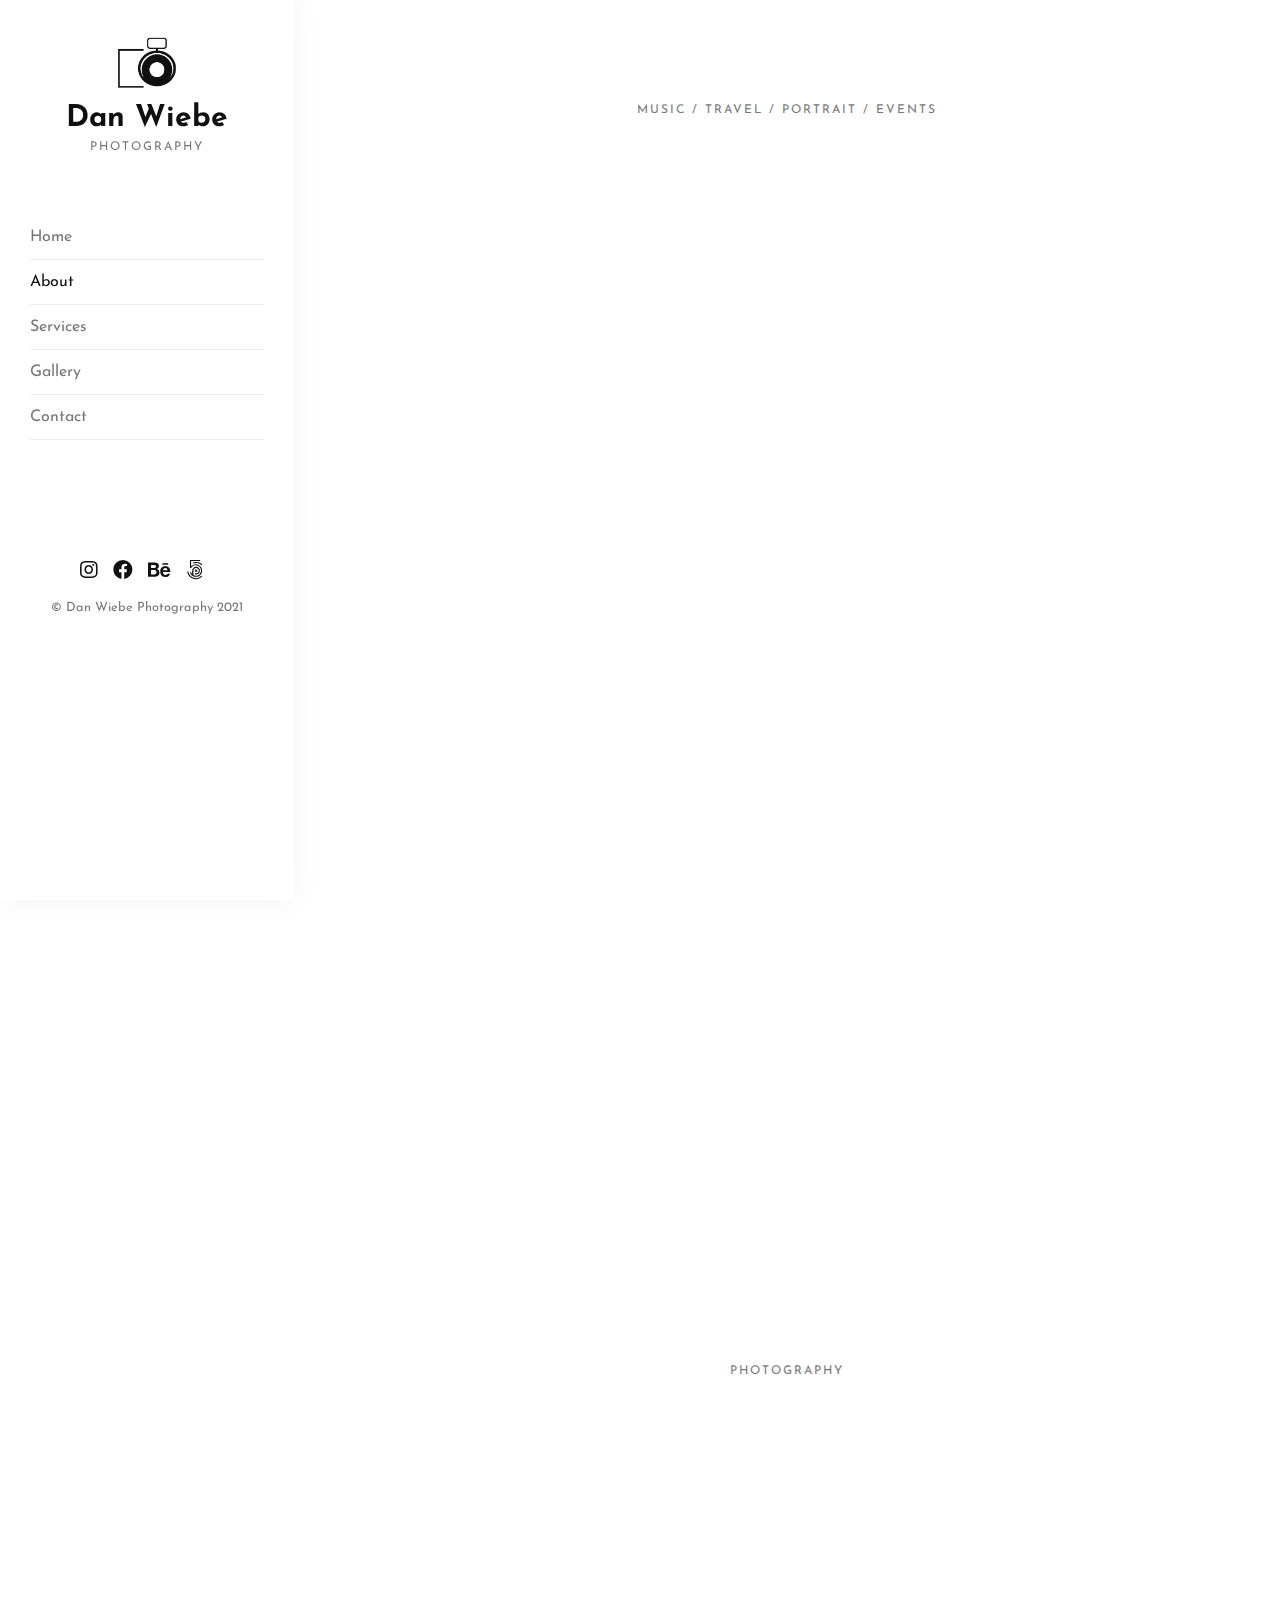
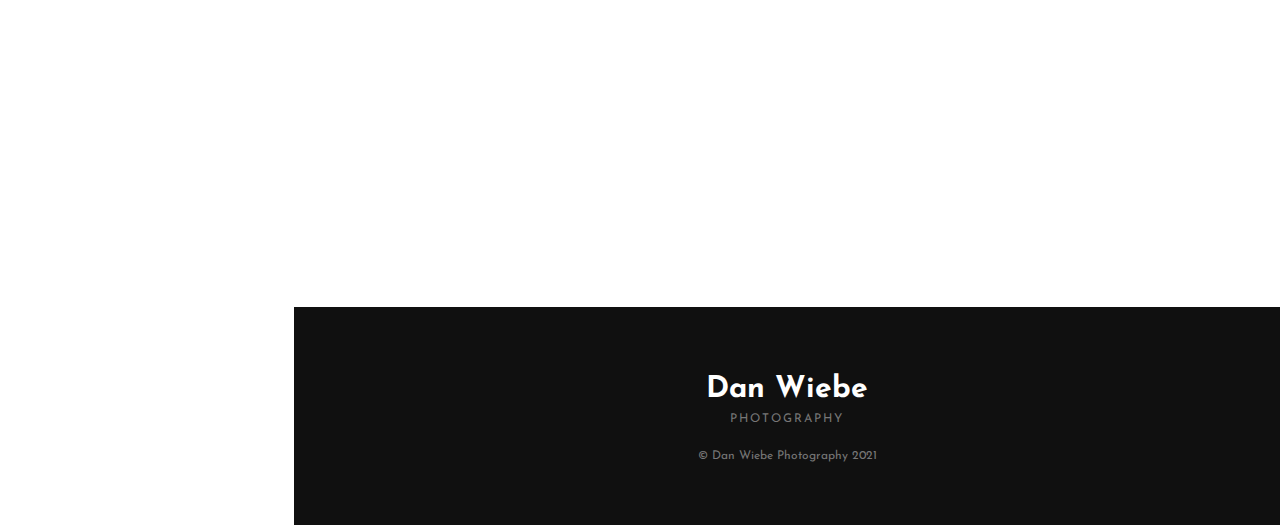
==== about.html @ ff0b42dc "About me tag line update" ====
<!DOCTYPE HTML>
<html lang="en">

<head>
    <meta charset="utf-8">
    <meta http-equiv="X-UA-Compatible" content="IE=edge">
    <title> Dan Wiebe | Photography </title>
    <meta name="viewport" content="width=device-width, initial-scale=1">
    <link rel="icon" type="image/png" href="images/favicon.png" />
    <link rel="stylesheet" href="css/animate.css">
    <link rel="stylesheet" href="css/font-awesome.min.css">
    <link rel="stylesheet" href="css/bootstrap.css">
    <link rel="stylesheet" href="css/flexslider.css">
    <link rel="stylesheet" href="css/fancybox.min.css">
    <link rel="stylesheet" href="css/style.css">
    <!-- FOR IE9 below -->
    <!--[if lt IE 9]>
        <script src="js/respond.min.js"></script>
    <![endif]-->
</head>
<body>
    <!-- Progress-wrapp scroll-button -->
    <div class="progress-wrap">
        <svg class="progress-circle svg-content" width="100%" height="100%" viewBox="-1 -1 102 102">
            <path d="M50,1 a49,49 0 0,1 0,98 a49,49 0 0,1 0,-98" /> </svg>
    </div>
    <!-- Mouse cursor -->
    <!-- Main -->
    <div class="annie-page"> 
       <a href="#" class="js-annie-nav-toggle annie-nav-toggle"><i></i></a>
        <!-- Sidebar -->
        <aside class="annie-aside">
            <!-- Logo -->
            <div class="annie-logo">
                <a href="index.html"><img src="images/logo.png" alt=""></a>
                <h1><a href="index.html">Dan Wiebe<span>Photography</span></a></h1> 
            </div>
            <!-- Menu -->
            <nav class="annie-main-menu">
                <ul>
                    <li><a href='index.html'>Home</a></li>
                    <li class="active"><a href='about.html'>About</a></li>
                    <li><a href='services.html'>Services</a></li>
                    <li class="annie-sub"><a href="#0">Gallery</a>
                        <ul>
                            <li><a href="gallery.html">Standard Gallery</a></li>
                            <li><a href="masonry.html">Masonry Gallery</a></li>
                        </ul>
                    </li>
                    <li><a href='contact.html'>Contact</a></li>
                </ul>
            </nav>
            <!-- Sidebar Footer -->
            <div class="annie-footer">
                <ul>
                    <li><a href="#"><i class="fab fa-instagram"></i></a></li>
                    <li><a href="#"><i class="fab fa-facebook"></i></a></li>
                    <li><a href="#"><i class="fab fa-behance"></i></a></li>
                    <li><a href="#"><i class="fab fa-500px"></i></a></li>
                </ul>
                <p><small>&copy; Dan Wiebe Photography 2021 </small></p>
            </div>
        </aside>
        <!-- Main Content -->
        <div class="annie-main">
            <!-- About Me -->
            <div class="annie-about">
                <div class="container-fluid">
                    <div class="row">
                        <div class="col-md-12 text-center"> <span class="heading-meta">Music / Travel / Portrait / Events </span>
                            <h2 class="annie-heading animate-box" data-animate-effect="fadeInUp">About Me</h2> </div>
                    </div>
                    <div class="row">
                        <div class="col-md-12 animate-box" data-animate-effect="fadeInUp"> <img src="images/1920x1280.jpg" class="img-fluid mb-30" alt="annie"> </div>
                    </div>
                    <div class="row">
                        <div class="col-md-12 animate-box" data-animate-effect="fadeInUp"> <span class="heading-meta">Photography</span>
                            <h3 class="annie-about-heading">Dan Wiebe</h3>
                            <p>Quisque bibendum tincidunt varius. Vestibulum viverra bibendum magna, mattis gravida sapien tincidunt ut. Donec felis nunc, dapibus quis facilisis quis, placerat vitae massa. Curabitur consectetur mi tellus, in dignissim nibh maximus tempus. Cras vel metus nec eros laoreet ullamcorper sed sit amet lectus. Vivamus orci mi, malesuada etteye liberet vithelacinia imperdiet ex. Vivamus egestas nibh quis pulvinar vestibulum. Mauris pellentesque eros vitae tellus dapibus egestas.</p>
                            <p>Quisque bibendum tincidunt varius. Vestibulum viverra bibendum magna, mattis gravida sapien tincidunt ut. Donec felis nunc, dapibus quis facilisis quis, placerat vitae massa. Curabitur consectetur mi tellus, in dignissim nibh maximus tempus. Cras vel metus nec eros laoreet ullamcorper sed sit amet lectus. </p>
                            <p><img src="images/sign.png" class="annie-about-signature" alt="annie"></p>
                        </div>
                    </div>
                </div>
            </div>
            <!-- Our Team -->
            <div class="annie-teams mb-60">
                <div class="container-fluid">
                    <div class="row">
                        <div class="col-md-12 text-center"> <span class="heading-meta">Photography</span>
                            <h2 class="annie-heading animate-box" data-animate-effect="fadeInUp">Professional Team</h2> </div>
                    </div>
                    <div class="row">
                        <div class="col-md-4 animate-box" data-animate-effect="fadeInUp">
                            <div class="annie-team"> <img src="images/500x623.jpg" class="img-fluid" alt="">
                                <div class="desc">
                                    <div class="con">
                                        <h3><a href="#">Peter Allen</a></h3> <span>Wedding Photography</span>
                                        <p class="icon"> 
                                            <span><a href="#"><i class="fab fa-twitter"></i></a></span> 
                                            <span><a href="#"><i class="fab fa-instagram"></i></a></span> 
                                            <span><a href="#"><i class="fab fa-behance"></i></a></span> 
                                            <span><a href="#"><i class="fab fa-500px"></i></a></span> 
                                        </p>
                                    </div>
                                </div>
                            </div>
                        </div>
                        <div class="col-md-4 animate-box" data-animate-effect="fadeInUp">
                            <div class="annie-team"> <img src="images/500x623.jpg" class="img-fluid" alt="">
                                <div class="desc">
                                    <div class="con">
                                        <h3><a href="">Lena Snow</a></h3> <span>Sport Photography</span>
                                        <p class="icon"> 
                                            <span><a href="#"><i class="fab fa-twitter"></i></a></span> 
                                            <span><a href="#"><i class="fab fa-instagram"></i></a></span> 
                                            <span><a href="#"><i class="fab fa-behance"></i></a></span> 
                                            <span><a href="#"><i class="fab fa-500px"></i></a></span> 
                                        </p>
                                    </div>
                                </div>
                            </div>
                        </div>
                        <div class="col-md-4 animate-box" data-animate-effect="fadeInUp">
                            <div class="annie-team"> <img src="images/500x623.jpg" class="img-fluid" alt="">
                                <div class="desc">
                                    <div class="con">
                                        <h3><a href="">Hannah Flynn</a></h3> <span>Model Photography</span>
                                        <p class="icon"> 
                                            <span><a href="#"><i class="fab fa-twitter"></i></a></span> 
                                            <span><a href="#"><i class="fab fa-instagram"></i></a></span> 
                                            <span><a href="#"><i class="fab fa-behance"></i></a></span> 
                                            <span><a href="#"><i class="fab fa-500px"></i></a></span> 
                                        </p>
                                    </div>
                                </div>
                            </div>
                        </div>
                    </div>
                </div>
            </div>
            <!-- Footer -->
            <div id="annie-footer">
                <div class="annie-narrow-content">
                    <div class="row">
                        <div class="col-md-12 text-center">
                            <h1>Dan Wiebe <span>Photography</span></h1>
                            <p class="annie-lead">&copy; Dan Wiebe Photography 2021 </p>
                        </div>
                    </div>
                </div>
            </div>
        </div>
        <!-- jQuery -->
        <script src="js/jquery.min.js"></script>
        <script src="js/modernizr-2.6.2.min.js"></script>
        <script src="js/jquery.easing.1.3.js"></script>
        <script src="js/bootstrap.min.js"></script>
        <script src="js/jquery.waypoints.min.js"></script>
        <script src="js/jquery.flexslider-min.js"></script>
        <script src="js/sticky-kit.min.js"></script>
        <script src="js/jquery.fancybox.min.js"></script>
        <script src="js/main.js"></script>
    </div>
</body>
</html>
---- css/style.css ----
/* ----------------------------------------------------------------

01. Fonts settings
02. Default style
03. Scrollbar style
04. Selection style
05. Sidebar & Menu style
06. Content style
07. Section style
08. Slider style
09. Heading style
10. Navigation style
11. Team style
12. Services style
13. Pricing style
14. Gallery style
15. Blog & Post style
16. Contact style
17. Footer style
18. Progress-wrap style
19. Cursor style

------------------------------------------------------------------- */


/* ======= Fonts settings (Google Fonts: Josefin Sans) ======= */
@import url('https://fonts.googleapis.com/css?family=Josefin+Sans:300,400,600,700&display=swap');

/* ======= Default styles ======= */
html,
body {
    -moz-osx-font-smoothing: grayscale;
    -webkit-font-smoothing: antialiased;
    -moz-font-smoothing: antialiased;
    font-smoothing: antialiased;
}
body {
    font-family: 'Josefin Sans', sans-serif;
    font-size: 14px;
    line-height: 1.5em;
    font-weight: 400;
    color: #777;
    background-color: #fff;
}
/* typography */
h1,
h2,
h3,
h4,
h5,
h6 {
    color: #101010;
    font-family: 'Josefin Sans', sans-serif;
    font-weight: 700;
    line-height: 1.5em;
    margin: 0 0 20px 0;
}
p {
    font-family: 'Josefin Sans', sans-serif;
    font-size: 16px;
    line-height: 1.5em;
    margin: 0 0 20px;
    color: #777;
    font-weight: 400;
}
/* lists */
ul {
    list-style-type: none;
}
/* links */
a {
    color: #101010;
    -webkit-transition: 0.5s;
    -o-transition: 0.5s;
    transition: 0.5s;
}
a:hover,
a:active,
a:focus {
    color: #101010;
    outline: none;
    text-decoration: none !important;
}
a:link {
    text-decoration: none;
}
a:focus {
    outline: none;
}
img {
    width: 100%;
    height: auto;
}
.mt-20 {
    margin-top: 20px;
}
.mt-60 {
    margin-top: 60px;
}
.mb-30 {
    margin-bottom: 30px;
}
.mb-60 {
    margin-bottom: 60px;
}
.small,
small {
    font-size: 80%;
}
b,
strong {
    color: #101010;
}
.bg-black {
    background-color: #1b1b1b;
}
/* form element */
/* text field */
button,
input,
optgroup,
select,
textarea {
    font-family: 'Josefin Sans', sans-serif;
}
input[type="password"]:focus,
input[type="email"]:focus,
input[type="text"]:focus,
input[type="file"]:focus,
input[type="radio"]:focus,
input[type="checkbox"]:focus,
textarea:focus {
    outline: none;
}
input[type="password"],
input[type="email"],
input[type="text"],
input[type="file"],
textarea {
    max-width: 100%;
    margin-bottom: 15px;
    border-color: #f7f7f7;
    padding: 10px 15px;
    height: auto;
    background-color: #f7f7f7;
    -webkit-box-shadow: none;
    box-shadow: none;
    border-width: 0 0 1px;
    border-style: solid;
    display: block;
    width: 100%;
    font-size: 15px;
    line-height: 1.5em;
    font-weight: 400 color: #fff;
    background-image: none;
    border-bottom: 1px solid #f7f7f7;
    color: #777;
}
input:focus,
textarea:focus {
    border-bottom-width: 2px;
    border-color: #ececec;
}
input[type="submit"],
input[type="reset"],
input[type="button"],
button {
    text-shadow: none;
    padding: 10px 30px;
    -webkit-box-shadow: none;
    box-shadow: none;
    font-weight: 400;
    border: none;
    color: #ccc;
    -webkit-transition: background-color .15s ease-out;
    transition: background-color .15s ease-out;
    background-color: #1b1b1b;
    margin-top: 15px;
    font-size: 16px;
    letter-spacing: 0px;
    border-radius: 30px;
}
input[type="submit"]:hover,
input[type="reset"]:hover,
input[type="button"]:hover,
button:hover {
    background-color: #101010;
    color: #fff;
}
select {
    padding: 10px;
    border-radius: 5px;
}
table,
th,
tr,
td {
    border: 1px solid #101010;
}
th,
tr,
td {
    padding: 10px;
}
input[type="radio"],
input[type="checkbox"] {
    display: inline;
}
.container-fluid {
    padding-right: 30px;
    padding-left: 30px;
}
.js .animate-box {
    opacity: 0;
}
a[href^="tel"]{
    color:inherit;
    text-decoration:none;
}

/* ======= Scrollbar style ======= */
::-webkit-scrollbar {
    width: 0px;
}
::-webkit-scrollbar-track {
    background: #fff;
}
::-webkit-scrollbar-thumb {
    background: #101010;
}
::-webkit-scrollbar-thumb:hover {
    background: #101010;
}


/* ======= Selection style ======= */
::-webkit-selection {
    color: #777;
    background: rgba(0, 0, 0, 0.1);
}
::-moz-selection {
    color: #777;
    background: rgba(0, 0, 0, 0.1);
}
::selection {
    color: #777;
    background: rgba(0, 0, 0, 0.1);
}


/* ======= Sidebar & Menu style ======= */
.annie-page {
    width: 100%;
    overflow: hidden;
    position: relative;
}
.annie-aside {
    padding: 30px;
    width: 23%;
    position: fixed;
    bottom: 0;
    top: 0;
    left: 0;
    overflow-y: scroll;
    z-index: 1001;
    background: #fff;
    -webkit-transition: 0.5s;
    -o-transition: 0.5s;
    transition: 0.5s;
    -webkit-box-shadow: 0 0 30px rgba(0, 0, 0, 0.05);
    box-shadow: 0 0 30px rgba(0, 0, 0, 0.05);
}
@media screen and (max-width: 1200px) {
    .annie-aside {
        width: 30%;
    }
}
@media screen and (max-width: 768px) {
    .annie-aside {
        width: 270px;
        -moz-transform: translateX(-270px);
        -webkit-transform: translateX(-270px);
        -ms-transform: translateX(-270px);
        -o-transform: translateX(-270px);
        transform: translateX(-270px);
        padding-top: 30px;
    }
}
.annie-aside .annie-logo {
    text-align: center;
    margin-bottom: 60px;
    padding: 0;
    display: block;
    width: 100%;
}
.annie-aside .annie-logo h1 {
    font-family: 'Josefin Sans', sans-serif;
    font-weight: 700;
    font-size: 30px;
    line-height: 1.5em;
    margin-bottom: 0;
}
.annie-aside .annie-logo span {
    font-size: 12px;
    text-transform: uppercase;
    color: #777;
    font-weight: 400;
    letter-spacing: 2px;
    line-height: 1em;
}
@media screen and (max-width: 768px) {
    .annie-aside .annie-logo {
        margin-bottom: 60px;
    }
    .annie-aside .annie-logo h1 {
        font-size: 24px;
    }
    .annie-aside .annie-logo span {
        font-size: 12px;
    }
}
.annie-aside .annie-logo a {
    display: inline-block;
    text-align: center;
    color: #101010;
}
.annie-aside .annie-logo a span {
    display: block;
    margin-top: 0px;
    text-align: center;
}
/* Menu */
.annie-aside .annie-main-menu,
.annie-aside .annie-main-menu ul,
.annie-aside .annie-main-menu ul li,
.annie-aside .annie-main-menu ul li a {
    margin: 0;
    padding: 0;
    border: 0;
    list-style: none;
    display: block;
    position: relative;
    -webkit-box-sizing: border-box;
    -moz-box-sizing: border-box;
    box-sizing: border-box;
}
.annie-aside .annie-main-menu {
    margin-bottom: 90px;
}
@media screen and (max-width: 768px) {
    .annie-aside .annie-main-menu {
        margin-bottom: 30px;
    }
}
.annie-aside .annie-main-menu ul ul {
    display: none;
}
.annie-aside .annie-main-menu > ul > li > a {
    margin: 10px 0 0 0;
    padding: 0 0 10px 0;
    list-style: none;
    font-family: 'Josefin Sans', sans-serif;
    font-size: 16px;
    font-weight: 400;
    line-height: 1.5em;
    border-bottom: 1px solid #ececec;
    color: #777;
}
.annie-aside .annie-main-menu > ul > li > a:hover,
.annie-aside .annie-main-menu > ul > li.active > a,
.annie-aside .annie-main-menu > ul > li.open > a {
    color: #101010;
}
.annie-aside .annie-main-menu > ul > li.open > a {
    margin: 10px 0 0 0;
    padding: 0 0 10px 0;
    list-style: none;
    font-family: 'Josefin Sans', sans-serif;
    font-size: 16px;
    font-weight: 400;
    line-height: 1.5em;
    color: #101010;
    border-bottom: 1px solid transparent;
}
.annie-aside .annie-main-menu > ul > li:last-child > a,
.annie-aside .annie-main-menu > ul > li.last > a {
    border-bottom: 1px solid #ececec;
}
.annie-aside .annie-main-menu > ul > li > a:hover > span::after,
.annie-aside .annie-main-menu > ul > li.active > a > span::after,
.annie-aside .annie-main-menu > ul > li.open > a > span::after {
    border-color: #101010;
}
.annie-aside .annie-main-menu ul ul li a {
    padding: 5px 0 5px 30px;
    list-style: none;
    font-family: 'Josefin Sans', sans-serif;
    color: #777;
    font-size: 16px;
    font-weight: 400;
    line-height: 1.5em;
}
.annie-aside .annie-main-menu ul ul li:hover > a,
.annie-aside .annie-main-menu ul ul li.open > a,
.annie-aside .annie-main-menu ul ul li.active > a {
    color: #101010;
}
.annie-aside .annie-main-menu ul ul ul li a {
    margin-left: 30px;
    padding-top: 12px;
}
.annie-aside .annie-main-menu > ul > li > ul > li:last-child > a,
.annie-aside .annie-main-menu > ul > li > ul > li.last > a {
    border-bottom: 1px solid #ececec;
    padding-bottom: 15px;
}
.annie-aside .annie-main-menu > ul > li > ul > li.open:last-child > a,
.annie-aside .annie-main-menu > ul > li > ul > li.last.open > a {
    border-bottom: 1px solid #101010;
}
.annie-aside .annie-main-menu > ul > li > ul > li.open:last-child > ul > li:last-child > a {
    border-bottom: 1px solid #101010;
}
.annie-aside .annie-main-menu ul ul li.annie-sub > a::after {
    display: block;
    position: absolute;
    content: "";
    width: 8px;
    height: 8px;
    right: 8px;
    z-index: 10;
    top: 17px;
    border-top: 1px solid #777;
    border-left: 1px solid #777;
    -webkit-transform: rotate(-135deg);
    -moz-transform: rotate(-135deg);
    -ms-transform: rotate(-135deg);
    -o-transform: rotate(-135deg);
    transform: rotate(-135deg);
}
.annie-aside .annie-main-menu ul ul li.active > a::after,
.annie-aside .annie-main-menu ul ul li.open > a::after,
.annie-aside .annie-main-menu ul ul li > a:hover::after {
    border-color: #fff;
}
.annie-aside .annie-footer {
    position: relative;
    bottom: 0px;
    right: 0;
    left: 0;
    font-size: 15px;
    text-align: center;
    font-weight: 400;
    color: #777;
    padding: 30px 0;
}
/* footer */
.annie-footer p {
    margin-bottom: 0;
    color: #777;
    line-height: 1em;
}
.annie-footer a,
.annie-footer a i {
    color: #101010;
}
@media screen and (max-width: 768px) {
    .annie-aside .annie-footer {
        position: relative;
    }
}
.annie-aside .annie-footer span {
    display: block;
}
.annie-aside .annie-footer ul {
    display: inline-block;
    margin-bottom: 15px;
    padding: 0;
}
.annie-aside .annie-footer ul li {
    display: inline-block;
    margin-right: 10px;
    background-color: transparent;
    text-align: center;
    transition: all 0.3 ease-in-out;
}
.annie-aside .annie-footer ul li a {
    color: #fff;
    font-size: 20px;
}
.annie-aside .annie-footer ul li a:hover,
.annie-aside .annie-footer ul li a:active,
.annie-aside .annie-footer ul li a:focus {
    text-decoration: none;
    outline: none;
    color: #fff;
}


/* ======= Content style ======= */
.annie-main {
    width: 77%;
    float: right;
    -webkit-transition: 0.5s;
    -o-transition: 0.5s;
    transition: 0.5s;
}
@media screen and (max-width: 1200px) {
    .annie-main {
        width: 70%;
    }
}
@media screen and (max-width: 768px) {
    .annie-main {
        width: 100%;
    }
}
.annie-hero {
    background: #101010 url(../images/loader.gif) no-repeat center center;
    width: 100%;
    float: left;
    margin-bottom: 0;
    clear: both;
}
.annie-hero .btn {
    font-size: 24px;
}
.annie-hero .btn.btn-primary {
    padding: 15px 30px !important;
}


/* ======= Section style ======= */
.annie-blog,
.annie-post,
.annie-gallery,
.annie-teams,
.annie-pricing,
.annie-about,
.annie-service,
.annie-contact,
.annie-homepage-about,
.annie-homepage-gallery {
    padding-top: 100px;
    padding-bottom: 0px;
    clear: both;
    width: 100%;
    display: block;
}
.annie-gallery p {
    position: absolute;
    bottom: 0;
    left: 0;
    right: 0;
    opacity: 1;
    -webkit-transition: 0.3s;
    -o-transition: 0.3s;
    transition: 0.3s;
    height: 100%;
  width: 100%;
    padding: 20px;
    transition: all 0.1s linear;
    color: #fff;
}
.annie-gallery p span {
   color: #fff;
    font-size: 25px;
    position: absolute;
    top: 50%;
    left: 50%;
    transform: translate(-50%, -50%);
    -ms-transform: translate(-50%, -50%);
    text-align: center;
}
.annie-gallery p span:hover {
    color: #999;
}
.annie-gallery h6 {
    color: #777;
    text-align: center;
    margin-top: 20px;
}
@media screen and (max-width: 768px) {
    .annie-blog,
    .annie-post,
    .annie-gallery,
    .annie-teams,
    .annie-pricing,
    .annie-about,
    .annie-service,
    .annie-contact,
    .annie-homepage-about,
    .annie-homepage-gallery {
        padding-top: 100px;
        padding-bottom: 0px;
    }
}


/* ======= Slider style ======= */
.annie-hero .flexslider {
    border: none;
    z-index: 1;
    margin-bottom: 0;
}
.annie-hero .flexslider .slides {
    position: relative;
    overflow: hidden;
}
.annie-hero .flexslider .slides li {
    background-repeat: no-repeat;
    background-size: cover;
    background-position: bottom center;
    position: relative;
    min-height: 100vh;
}
.annie-hero .flexslider .flex-control-nav {
    bottom: 20px;
    z-index: 1000;
    right: 20px;
    float: right;
    width: auto;
}
.annie-hero .flexslider .flex-control-nav li {
    display: none;
    margin-bottom: 6px;
}
.annie-hero .flexslider .flex-control-nav li a {
    background: #fff;
    -webkit-box-shadow: none;
    box-shadow: none;
    width: 8px;
    height: 8px;
    cursor: pointer;
}
.annie-hero .flexslider .flex-control-nav li a.flex-active {
    cursor: pointer;
    background: #101010;
}
.annie-hero .flexslider .flex-direction-nav {
    display: none;
}
.annie-hero .flexslider .slider-text {
    display: table;
    opacity: 0;
    min-height: 100vh;
    padding: 0;
    z-index: 9;
}
.annie-hero .flexslider .slider-text > .slider-text-inner {
    display: table-cell;
    vertical-align: middle;
    min-height: 100vh;
    padding: 20px;
    position: relative;
}
.annie-hero .flexslider .slider-text > .slider-text-inner .frame-inner {
    position: relative;
    z-index: 1;
    bottom: 0px;
    left: 0;
    padding: 20px;
    background: transparent;
    text-align: center;
    width: 320px;
}
.annie-hero .flexslider .slider-text > .slider-text-inner .desc {
    position: absolute;
    bottom: 0px;
    left: 0;
    padding: 20px;
    background: transparent;
}
/* border frame */
.annie-hero .flexslider .slider-text > .slider-text-inner .frame-inner .frame-1,
.annie-hero .flexslider .slider-text > .slider-text-inner .frame-inner .frame-2 {
    position: absolute;
    left: 0;
    top: 0;
    width: 100%;
    height: 100%;
    z-index: -1;
}
.annie-hero .flexslider .slider-text > .slider-text-inner .frame-inner .frame-1:before,
.annie-hero .flexslider .slider-text > .slider-text-inner .frame-inner .frame-1:after,
.annie-hero .flexslider .slider-text > .slider-text-inner .frame-inner .frame-2:before,
.annie-hero .flexslider .slider-text > .slider-text-inner .frame-inner .frame-2:after {
    content: "";
    display: block;
    position: absolute;
    left: 0;
    top: 0;
    width: 20px;
    height: 20px;
    opacity: 0.5;
}
.annie-hero .flexslider .slider-text > .slider-text-inner .frame-inner .frame-1:before {
    border-top: 5px solid #fff;
    border-left: 5px solid #fff;
}
.annie-hero .flexslider .slider-text > .slider-text-inner .frame-inner .frame-1:after {
    top: auto;
    bottom: 0;
    border-bottom: 5px solid #fff;
    border-left: 5px solid #fff;
}
.annie-hero .flexslider .slider-text > .slider-text-inner .frame-inner .frame-2:before {
    left: auto;
    right: 0;
    border-top: 5px solid #fff;
    border-right: 5px solid #fff;
}
.annie-hero .flexslider .slider-text > .slider-text-inner .frame-inner .frame-2:after {
    top: auto;
    bottom: 0;
    left: auto;
    right: 0;
    border-bottom: 5px solid #fff;
    border-right: 5px solid #fff;
}
@media screen and (max-width: 768px) {
    .annie-hero .flexslider .slider-text > .slider-text-inner .frame-inner {
        width: 265px;
    }
    .annie-hero .flexslider .slider-text > .slider-text-inner {
        text-align: center;
    }
}
.annie-hero .flexslider .slider-text > .slider-text-inner h1,
.annie-hero .flexslider .slider-text > .slider-text-inner h1 {
    font-size: 40px;
    color: #fff;
    font-family: 'Josefin Sans', sans-serif;
    font-weight: 700;
    margin: 0;
    line-height: 1.3em;
}
.annie-hero .flexslider .slider-text > .slider-text-inner h2,
.annie-hero .flexslider .slider-text > .slider-text-inner h2 {
    font-size: 16px;
    line-height: 1.3em;
    color: #fff;
    font-family: 'Josefin Sans', sans-serif;
    text-transform: uppercase;
    font-weight: 500;
    margin: 0;
    letter-spacing: 2px;
}
@media screen and (max-width: 768px) {
    .annie-hero .flexslider .slider-text > .slider-text-inner h1 {
        font-size: 32px;
    }
    .annie-hero .flexslider .slider-text > .slider-text-inner h2 {
        font-size: 11px;
    }
}
.annie-hero .flexslider .slider-text > .slider-text-inner .heading-section {
    font-size: 50px;
}
@media screen and (max-width: 768px) {
    .annie-hero .flexslider .slider-text > .slider-text-inner .heading-section {
        font-size: 30px;
    }
}
.annie-hero .flexslider .slider-text > .slider-text-inner p {
    margin-bottom: 0;
}
@media screen and (max-width: 768px) {
    .annie-hero .flexslider .slider-text > .slider-text-inner .btn {
        width: 100%;
    }
}
/* for menu important */
body.offcanvas {
    overflow-x: hidden;
}
body.offcanvas .annie-aside {
    -moz-transform: translateX(0);
    -webkit-transform: translateX(0);
    -ms-transform: translateX(0);
    -o-transform: translateX(0);
    transform: translateX(0);
    width: 270px;
    z-index: 999;
    position: fixed;
}
body.offcanvas .annie-main,
body.offcanvas .annie-nav-toggle {
    top: 0;
    -moz-transform: translateX(270px);
    -webkit-transform: translateX(270px);
    -ms-transform: translateX(270px);
    -o-transform: translateX(270px);
    transform: translateX(270px);
}


/* ======= Heading style ======= */
.annie-heading {
    color: #101010;
    font-family: 'Josefin Sans', sans-serif;
    margin-bottom: 30px;
    font-weight: 700;
    font-size: 30px;
}
.annie-heading span {
    display: block;
}
.annie-about-heading {
    color: #101010;
    font-family: 'Josefin Sans', sans-serif;
    font-weight: 700;
    font-size: 30px;
}
.annie-contact-heading {
    color: #101010;
    font-family: 'Josefin Sans', sans-serif;
    font-weight: 700;
    font-size: 20px;
}
.annie-about-me {
    font-size: 20px;
    margin-bottom: 20px;
}
.annie-about-signature {
    width: 240px;
    height: auto;
}
.annie-post-heading {
    color: #101010;
    font-family: 'Josefin Sans', sans-serif;
    margin-bottom: 30px;
    font-weight: 700;
    font-size: 30px;
}
.annie-post-heading span {
    display: block;
}
.heading-meta {
    display: block;
    font-family: 'Josefin Sans', sans-serif;
    font-size: 12px;
    text-transform: uppercase;
    color: #777;
    font-weight: 400;
    letter-spacing: 2px;
}
@media screen and (max-width: 768px) {
    .annie-post-heading {
        margin-bottom: 15px;
    }
}


/* ======= Navigation style ======= */
.annie-nav-toggle {
    cursor: pointer;
    text-decoration: none;
}
.annie-nav-toggle.active i::before,
.annie-nav-toggle.active i::after {
    background: #fff;
}
.annie-nav-toggle.dark.active i::before,
.annie-nav-toggle.dark.active i::after {
    background: #101010;
}
.annie-nav-toggle:hover,
.annie-nav-toggle:focus,
.annie-nav-toggle:active {
    outline: none;
    border-bottom: none !important;
}
.annie-nav-toggle i {
    position: relative;
    display: -moz-inline-stack;
    display: inline-block;
    zoom: 1;
    width: 20px;
    height: 1px;
    color: #fff;
    font: bold 14px/.4 Helvetica;
    text-transform: uppercase;
    text-indent: -55px;
    background: #fff;
    -webkit-transition: all .2s ease-out;
    -o-transition: all .2s ease-out;
    transition: all .2s ease-out;
    top: -2px;
}
.annie-nav-toggle i::before,
.annie-nav-toggle i::after {
    content: '';
    width: 20px;
    height: 1px;
    background: #fff;
    position: absolute;
    left: 0;
    -webkit-transition: 0.2s;
    -o-transition: 0.2s;
    transition: 0.2s;
}
.annie-nav-toggle.dark i {
    position: relative;
    color: #101010;
    background: #101010;
    -webkit-transition: all .2s ease-out;
    -o-transition: all .2s ease-out;
    transition: all .2s ease-out;
}
.annie-nav-toggle.dark i::before,
.annie-nav-toggle.dark i::after {
    background: #101010;
    -webkit-transition: 0.2s;
    -o-transition: 0.2s;
    transition: 0.2s;
}
.annie-nav-toggle i::before {
    top: -7px;
}
.annie-nav-toggle i::after {
    bottom: -7px;
}
.annie-nav-toggle:hover i::before {
    top: -10px;
}
.annie-nav-toggle:hover i::after {
    bottom: -10px;
}
.annie-nav-toggle.active i {
    background: transparent;
}
.annie-nav-toggle.active i::before {
    top: 0;
    -webkit-transform: rotateZ(45deg);
    -moz-transform: rotateZ(45deg);
    -ms-transform: rotateZ(45deg);
    -o-transform: rotateZ(45deg);
    transform: rotateZ(45deg);
}
.annie-nav-toggle.active i::after {
    bottom: 0;
    -webkit-transform: rotateZ(-45deg);
    -moz-transform: rotateZ(-45deg);
    -ms-transform: rotateZ(-45deg);
    -o-transform: rotateZ(-45deg);
    transform: rotateZ(-45deg);
}
.annie-nav-toggle {
    position: fixed;
    left: 0px;
    top: 0px;
    z-index: 9999;
    cursor: pointer;
    opacity: 1;
    visibility: hidden;
    padding: 12px 12px;
    -webkit-transition: 0.5s;
    -o-transition: 0.5s;
    transition: 0.5s;
    background: #000;
    margin: 15px 30px;
    border-radius: 50%;
}
@media screen and (max-width: 768px) {
    .annie-nav-toggle {
        opacity: 1;
        visibility: visible;
    }
}


/* ======= Team style ======= */
.annie-team {
    position: relative;
    margin-bottom: 30px;
}
.annie-team .desc {
    position: absolute;
    top: 0;
    bottom: 0;
    left: 0;
    width: 100%;
    right: 0;
    background: rgba(0, 0, 0, 0.8);
    opacity: 0;
    -webkit-transition: 0.3s;
    -o-transition: 0.3s;
    transition: 0.3s;
}
.annie-team .desc .con {
    padding: 30px;
    display: block;
    position: relative;
}
.annie-team .desc .con .icon {
    position: absolute;
}
.annie-team .desc .con .icon span {
    display: inline;
    padding-right: 10px;
}
.annie-team .desc .con .icon i {
    font-size: 18px;
    color: #fff;
}
.annie-team .desc h3 {
    font-size: 20px;
    color: #fff;
    font-family: 'Josefin Sans', sans-serif;
    font-weight: 700;
    -webkit-transition: -webkit-transform 0.3s, opacity 0.3s;
    -webkit-transition: opacity 0.3s, -webkit-transform 0.3s;
    transition: opacity 0.3s, -webkit-transform 0.3s;
    -o-transition: transform 0.3s, opacity 0.3s;
    transition: transform 0.3s, opacity 0.3s;
    transition: transform 0.3s, opacity 0.3s, -webkit-transform 0.3s;
    -webkit-transform: translate3d(0, -15px, 0);
    transform: translate3d(0, -15px, 0);
    margin-bottom: 0px;
}
.annie-team .desc h3 a {
    color: #fff;
}
.annie-team .desc span {
    display: block;
    color: #fff;
    font-size: 14px;
    font-weight: 400;
    -webkit-transition: -webkit-transform 0.3s, opacity 0.3s;
    -webkit-transition: opacity 0.3s, -webkit-transform 0.3s;
    transition: opacity 0.3s, -webkit-transform 0.3s;
    -o-transition: transform 0.3s, opacity 0.3s;
    transition: transform 0.3s, opacity 0.3s;
    transition: transform 0.3s, opacity 0.3s, -webkit-transform 0.3s;
    -webkit-transform: translate3d(0, 15px, 0);
    transform: translate3d(0, 15px, 0);
    margin-bottom: 15px;
}
.annie-team .desc span a {
    color: #101010;
}
.annie-team:hover .desc {
    opacity: 1;
}
.annie-team:hover .desc h3 {
    -webkit-transform: translate3d(0, 0, 0);
    transform: translate3d(0, 0, 0);
}
.annie-team:hover .desc span {
    -webkit-transform: translate3d(0, 0, 0);
    transform: translate3d(0, 0, 0);
}
.annie-team-desc h2 {
    font-size: 16px;
    font-weight: 700;
    text-transform: uppercase;
    letter-spacing: 1px;
    margin-bottom: 15px;
}
.annie-team-desc span {
    display: block;
    color: #666;
    font-size: 13px;
    margin-bottom: 15px;
}
.annie-team-desc span a {
    color: #666;
}
.annie-team-desc .icon span {
    display: inline;
    padding-right: 5px;
}
@media screen and (max-width:768px) {
    .annie-team .desc {
        opacity: 1;
        background: rgba(0, 0, 0, 0.4);
    }
    .annie-team .desc h3 {
        font-size: 24px;
        -webkit-transform: translate3d(0, 0, 0);
        transform: translate3d(0, 0, 0);
        color: #101010;
        font-weight: 700;
    }
    .annie-team .desc span {
        -webkit-transform: translate3d(0, 0, 0);
        transform: translate3d(0, 0, 0);
        color: #fff;
    }
}


/* ======= Services style ======= */
.annie-services {
    position: relative;
    margin-bottom: 30px;
}
.annie-services .desc {
    position: absolute;
    bottom: 0;
    left: 0;
    width: 100%;
    right: 0;
    /*    background: rgba(0, 0, 0, 0.7);*/
    opacity: 1;
    -webkit-transition: 0.3s;
    -o-transition: 0.3s;
    transition: 0.3s;
    height: auto;
    padding: 20px;
    transition: all 0.1s linear;
}
.annie-services .desc .con {
    padding: 0px;
    display: block;
    position: relative;
}
.annie-services .desc h3 {
    font-size: 20px;
    color: #fff;
    font-family: 'Josefin Sans', sans-serif;
    font-weight: 700;
    margin-bottom: 5px;
}
.annie-services .desc h3 a {
    color: #fff;
}
.annie-services .desc span {
    display: block;
    color: #ccc;
    font-size: 14px;
    line-height: 1.5em;
    font-weight: 400;
    margin-bottom: 15px;
}
.annie-services .desc span a {
    color: #101010;
}
.annie-services .annie-icon {
    background: transparent;
    margin-bottom: 10px;
    color: #fff;
    font-size: 21px;
}
.annie-services:hover .desc {
    opacity: 1;
}
.annie-services:hover .desc h3 {
    -webkit-transform: translate3d(0, 0, 0);
    transform: translate3d(0, 0, 0);
}
.annie-services:hover .desc span {
    -webkit-transform: translate3d(0, 0, 0);
    transform: translate3d(0, 0, 0);
}
.annie-services-desc h2 {
    font-size: 16px;
    font-weight: 700;
    text-transform: uppercase;
    letter-spacing: 1px;
    margin-bottom: 15px;
}
.annie-services-desc span {
    display: block;
    color: #666;
    font-size: 13px;
    margin-bottom: 15px;
}
.annie-services-desc span a {
    color: #666;
}
@media screen and (max-width:768px) {
    .annie-services .desc {
        opacity: 1;
    }
    .annie-services .desc h3 {
        font-style: 28px;
        font-weight: 700;
        -webkit-transform: translate3d(0, 0, 0);
        transform: translate3d(0, 0, 0);
        color: #fff
    }
    .annie-services .desc span {
        -webkit-transform: translate3d(0, 0, 0);
        transform: translate3d(0, 0, 0)
    }
}


/* ======= Pricing style ======= */
.price-box {
    position: relative;
    width: 100%;
    padding: 0;
    margin: 0;
    text-align: center;
    box-sizing: border-box;
    margin-bottom: 30px;
}
.price-box .price-box-inner {
    position: relative;
    display: inline-block;
    width: 100%;
    vertical-align: middle;
    -webkit-background-size: cover;
    background-size: cover;
    padding: 90px 30px;
}
.price-box .price-box-inner ul {
    list-style: none;
    margin: 0;
    padding: 0;
}
.price-box .price-box-inner ul li {
    margin: 0;
    padding: 0;
    text-align: center
}
.price-box .price-box-inner ul li.pricing-title {
    position: relative;
    font-size: 17px;
    line-height: 1.75em;
    font-weight: 700;
}
.price-box .price-box-inner ul li.pricing-title .pricing-pt-title {
    color: #fff;
    display: block;
    box-sizing: border-box;
    font-size: 17px;
    font-weight: 700;
    margin-bottom: 30px;
}
.price-box .price-box-inner ul li.pricing-prices {
        position: relative;
    padding: 0 0 30px 0;
}
.price-box .price-box-inner ul li.pricing-prices .pricing-dolar {
    position: relative;
    bottom: 2px;
    color: #fff; 
    font-size: 17px;
    line-height: 1em;
    font-weight: 400;
}
.price-box .price-box-inner ul li.pricing-prices .pricing-price {
    position: relative;
    display: inline-block;
    vertical-align: middle;
    left: -5px;
    font-size: 50px;
    font-weight: 700;
    color: #fff;
}
.price-box .price-box-inner ul li.pricing-content {
    padding: 0;
    line-height: 2em;
    font-size: 15px;
    font-weight: 400;
    color: #999;
}


/* ======= Gallery style ======= */
.annie-photos .annie-photo-item {
    position: relative;
    margin-bottom: 30px;
}
.annie-photos .annie-photo-item:after {
    position: absolute;
    content: "";
    left: 0;
    right: 0;
    bottom: 0;
    top: 0;
    background: rgba(0, 0, 0, 0.5);
    z-index: 1;
    -webkit-transition: .3s all ease;
    -o-transition: .3s all ease;
    transition: .3s all ease;
    opacity: 0;
    visibility: hidden;
}
.annie-photos .annie-photo-item .photo-text-more {
    position: absolute;
    z-index: 3;
    top: 50%;
    left: 50%;
    width: 100%;
    -webkit-transform: translate(-50%, -50%);
    -ms-transform: translate(-50%, -50%);
    transform: translate(-50%, -50%);
    margin-top: 30px;
    -webkit-transition: .3s all ease;
    -o-transition: .3s all ease;
    transition: .3s all ease;
    opacity: 0;
    visibility: hidden;
    text-align: center;
    color: rgba(255, 255, 255, 0.8);
}
.annie-photos .annie-photo-item .photo-text-more .fa .fa-search-plus {
    color: #fff;
    font-size: 20px;
}
.annie-photos .annie-photo-item .photo-text-more .heading {
    font-size: 16px;
    color: #fff;
    margin-bottom: 0;
    text-transform: uppercase;
}
.annie-photos .annie-photo-item .photo-text-more .meta {
    color: #cccccc;
    text-transform: uppercase;
    font-size: 12px;
}
.annie-photos .annie-photo-item img {
    width: 100%;
    -o-object-fit: cover;
    object-fit: cover;
}
@media (max-width: 575.98px) {
    .annie-photos .annie-photo-item img {
    }
}
.annie-photos .annie-photo-item:hover:after {
    opacity: 1;
    visibility: visible;
}
.annie-photos .annie-photo-item:hover .photo-text-more {
    margin-top: 0;
    opacity: 1;
    visibility: visible;
}
/*  add more style  */
.flex {
    display: -webkit-box;
    display: -ms-flexbox;
    display: -webkit-flex;
    display: flex;
}
.annie-more-trigger {
    width: 70px;
    height: 70px;
    border-radius: 35px;
    border: 2px solid #101010;
    margin: 0 auto;
    position: relative;
}
.annie-more-trigger:hover {
    background-color: #101010;
    border: 2px solid #101010;
}
.annie-more-trigger:hover .plus,
.annie-more-trigger:hover .plus:after {
    background: #fff;
}
.plus {
    width: 20px;
    height: 1px;
    background: #101010;
    position: absolute;
    top: 50%;
    left: 23px;
    margin: 0 auto;
}
.plus:after {
    content: ' ';
    width: 20px;
    height: 1px;
    background-color: #101010;
    position: absolute;
    top: 50%;
    left: 0;
    transform: rotate(90deg);
    -webkit-transform: rotate(90deg);
    -moz-transform: rotate(90deg);
    -o-transform: rotate(90deg);
    -ms-transform: rotate(90deg);
    -sand-transform: rotate(90deg);
}
.annie-more-wrapper.hidden {
    display: none;
}
.annie-more-wrapper {
    margin: 30px auto 120px;
}
/* show more animation style */
.annie-show-more-container {
    visibility: hidden;
    display: none;
    max-height: 0px;
    opacity: 0;
    transition-duration: .5s;
    transition-timing-function: linear;
    height: 100%;
}
.annie-show-more-container.visible {
    visibility: visible;
    display: block;
    animation: LHC .3s;
    animation-fill-mode: both;
    min-height: 100%;
}
@keyframes LHC {
    from {
        max-height: 0px;
        opacity: 0;
    }
    to {
        opacity: 1;
        margin-top: -60px;
        max-height: 100%;
    }
}
.annie-show-more-container.animated {
    animation: HCC .5s;
    animation-fill-mode: both;
}
@keyframes HCC {
    from {
        max-height: 2050px;
        opacity: 1;
    }
    to {
        opacity: 0;
        max-height: 0px;
    }
}


/* ======= Blog & Post style ======= */
.blog-entry {
    width: 100%;
    float: left;
    background: #f7f7f7;
    margin-bottom: 60px;
}
.blog-entry .desc {
    padding: 20px;
}
@media screen and (max-width: 768px) {
    .blog-entry {
        margin-bottom: 45px;
    }
}
.blog-entry .blog-img {
    width: 100%;
    float: left;
    overflow: hidden;
    position: relative;
    z-index: 1;
    margin-bottom: 20px;
}
.blog-entry .blog-img img {
    position: relative;
    max-width: 100%;
    -webkit-transform: scale(1);
    -moz-transform: scale(1);
    -ms-transform: scale(1);
    -o-transform: scale(1);
    transform: scale(1);
    -webkit-transition: 0.3s;
    -o-transition: 0.3s;
    transition: 0.3s;
}
.blog-entry .desc h3 {
    font-size: 24px;
    margin-bottom: 20px;
    line-height: 1.5em;
    font-weight: 400;
}
.blog-entry .desc h3 a {
    color: #101010;
    text-decoration: none;
    font-family: 'Josefin Sans', sans-serif;
    font-weight: 700;
    font-size: 20px;
}
.blog-entry .desc span {
    display: block;
    margin-bottom: 5px;
    font-size: 12px;
    color: #999 !important;
}
.blog-entry .desc span small i {
    color: #777;
}
.blog-entry .desc .lead {
    font-size: 15px;
    color: #fff;
    font-weight: 700;
    font-family: 'Josefin Sans', sans-serif;
}
.blog-entry .desc .lead:hover {
    color: #fff;
}
.blog-entry:hover .blog-img img {
    -webkit-transform: scale(1.1);
    -moz-transform: scale(1.1);
    -ms-transform: scale(1.1);
    -o-transform: scale(1.1);
    transform: scale(1.1);
}
/* pagination */
.annie-pagination-wrap {
    padding: 0;
    margin: 0;
    text-align: center;
}
.annie-pagination-wrap li {
    display: inline-block;
    margin: 0 5px;
}
.annie-pagination-wrap li a {
    background: #ececec;
    display: inline-block;
    width: 40px;
    height: 40px;
    line-height: 40px;
    text-align: center;
    color: #777;
    font-weight: 400;
    border-radius: 50%;
}
.annie-pagination-wrap li a:hover {
    opacity: 1;
    text-decoration: none;
    box-shadow: 0px 16px 28px 0px rgba(0, 0, 0, 0.20);
}
.annie-pagination-wrap li a.active {
    background-color: #1b1b1b;
    border: 1px solid #1b1b1b;
    color: #fff;
}
@media screen and (max-width: 768px) {
    .annie-pagination-wrap {
        padding: 0 0 60px 0;
        margin: 0;
        text-align: center;
    }
}
/* post comment */
.comments-area {
    padding: 30px 0;
}
.comments-area .comments-title {
    font-size: 20px;
    font-family: 'Josefin Sans', sans-serif;
    line-height: 1.5em;
    font-weight: 700;
    color: #101010;
}
ol.comment-list {
    list-style: none;
    margin-bottom: 0;
    padding-left: 0;
}
ol.comment-list li.comment {
    position: relative;
    padding: 0;
}
ol.comment-list li.comment .comment-body {
    position: relative;
    padding: 20px 30px 20px 90px;
    margin-left: 40px;
    color: #101010;
    position: relative;
}
ol.comment-list li.comment .comment-author {
    display: block;
    margin-bottom: 0px;
}
ol.comment-list li.comment .comment-author .avatar {
    position: absolute;
    top: 20px;
    left: -40px;
    width: 100px;
    height: 100px;
    border-radius: 100%;
    -webkit-border-radius: 100%;
    -moz-border-radius: 100%;
    background-color: #fff;
}
ol.comment-list li.comment .comment-author .name {
    display: inline-block;
    color: #101010;
    font-family: 'Josefin Sans', sans-serif;
    font-size: 16px;
    line-height: 1.5em;
    font-weight: 700;
    margin-bottom: 0;
}
ol.comment-list li.comment .comment-author .says {
    display: none;
    color: #777;
    font-weight: 700;
}
ol.comment-list li.comment .comment-meta {
    color: #777;
    margin-bottom: 15px;
    font-size: 12px;
    font-weight: 400
}
ol.comment-list li.comment .comment-meta a {
    color: #101010;
}
ol.comment-list li.comment .comment-meta:before,
ol.comment-list li.comment .reply a:before {
    font-family: "FontAwesome";
    font-size: 16px;
    vertical-align: top;
}
ol.comment-list li.comment p {
    font-family: 'Josefin Sans', sans-serif;
    line-height: 1.5em;
    margin: 0 0 20px;
    color: #777;
}
ol.comment-list li.comment .reply a {
    position: absolute;
    top: 50px;
    right: 30px;
    margin-top: -5px;
    font-size: 13px;
    color: #777;
}
ol.comment-list li .children {
    list-style: none;
    margin-left: 80px;
}
ol.comment-list li .children li {
    padding: 0;
}
@media only screen and (max-width: 767px) {
    .comments-area .padding-30 {
        padding: 15px;
    }
    ol.comment-list li.comment .comment-body {
        margin-bottom: 30px;
        margin-left: 30px;
    }
    ol.comment-list li.comment .comment-author .avatar {
        left: -35px;
        height: 70px;
        width: 70px;
    }
    ol.comment-list li .children {
        margin-left: 20px;
    }
    ol.comment-list li.comment .reply a {
        position: static;
    }
}
@media only screen and (max-width: 480px) {
    ol.comment-list li.comment .comment-body {
        margin-left: 26px;
    }
    ol.comment-list li.comment .comment-author .avatar {
        left: -15px;
        top: 12px;
        width: 60px;
        height: 60px;
    }
    ol.comment-list li.comment .comment-body {
        padding-left: 55px;
    }
}
/* avatar feedback */
.avatar-container {
    position: relative;
    width: 100px;
    height: 100px;
    margin-bottom: 30px;
}
.avatar-container>i {
    position: absolute;
    top: 0;
    left: 0;
    width: 100px;
    height: 100px;
    overflow: hidden;
    border-radius: 50%;
    background-color: #ccc;
    color: #fff;
    font-size: 100px;
}
.avatar-container>i::before {
    position: absolute;
    left: 50%;
    transform: translateX(-50%);
    bottom: 0
}
.avatar-container>.placeholder {
    position: absolute;
    width: 100px;
    height: 100px;
    margin: 0 auto 30px;
    padding-top: 100%;
    overflow: hidden;
    border-radius: 50%;
    background-size: cover;
    text-align: center
}
.avatar-container>.button {
    position: absolute;
    left: 50%;
    transform: translateX(-50%);
    bottom: 15%;
    width: 50px;
    height: 50px;
    padding: 0;
    border: 0;
    border-radius: 50%;
    background-color: rgba(0, 0, 0, 0.2)
}
.avatar-container>.button i {
    position: absolute;
    top: 50%;
    left: 50%;
    transform: translate(-50%, -50%);
    color: #fff;
    font-size: 24px;
    font-weight: 900
}
.avatar-container>.button:hover {
    background: rgba(0, 0, 0, 0.2);
    color: #fff
}
.avatar-container>.button>input[type="file"] {
    display: none
}


/* ======= Contact style ======= */
.annie-map-section {
    overflow: hidden;
    margin-bottom: 60px;
}
#annie-contactMap {
    width: 100%;
    height: 550px;
}
.annie-more-contact {
    background: #fafafa;
}
/* form */
.form-control {
    -webkit-appearance: none;
    -moz-appearance: none;
    appearance: none;
    -webkit-box-shadow: none;
    box-shadow: none;
    background: #f7f7f7;
    border: none;
    border-bottom: 1px solid #f7f7f7;
    height: 54px;
    -webkit-border-radius: 0;
    -moz-border-radius: 0;
    -ms-border-radius: 0;
    border-radius: 0;
    font-family: 'Josefin Sans', sans-serif;
    font-size: 15px;
    line-height: 1.5em;
    font-weight: 400;
    padding: 10px 15px;
}
.form-control:active,
.form-control:focus {
    outline: none;
    -webkit-box-shadow: none;
    box-shadow: none;
    background: #f7f7f7;
    border-bottom: 2px solid #f7f7f7;
}
.btn-contact {
    font-family: 'Josefin Sans', sans-serif;
    font-size: 15px;
    line-height: 1.75;
    font-weight: 400;
    border-style: solid;
    color: #fff;
    letter-spacing: 1px;
    border-width: 0;
    -webkit-transition: background-color .15s ease-out;
    transition: background-color .15s ease-out;
    background-color: #101010;
    margin-top: 10px;
    border-radius: 0;
}
#message {
    height: 130px;
    color: #777;
}


/* ======= Footer style ======= */
#annie-footer {
    padding: 60px;
    background: #101010;
}
#annie-footer a {
    color: #fff;
}
#annie-footer h1 {
    font-family: 'Josefin Sans', sans-serif;
    font-weight: 700;
    font-size: 30px;
    line-height: 1.5em;
    color: #fff;
}
#annie-footer h1 span {
    font-size: 12px;
    text-transform: uppercase;
    color: #777;
    font-weight: 400;
    letter-spacing: 2px;
    line-height: 1.3em;
    display: block;
    margin-top: 0px;
    text-align: center;
}
#annie-footer .footer-logo {
    margin-bottom: 30px;
}
#annie-footer .footer-logo .img {
    width: 270px;
}
@media screen and (max-width: 768px) {
    #annie-footer {
        padding: 100px 30px 80px 30px;
        text-align: center;
    }
}
.annie-lead {
    font-size: 12px;
    line-height: 1.5em;
    color: #777;
    margin-bottom: 0;
}
/* social */
ul.social-network {
    display: inline-block;
    margin-bottom: 15px;
    padding: 0;
}
ul.social-network li {
    display: inline-block;
    margin-right: 5px;
    background-color: #222;
    width: 40px;
    height: 40px;
    line-height: 40px;
    text-align: center;
    border-radius: 2px;
    transition: all 0.3 ease-in-out;
}
.social-network li i {
    color: #fff;
}
@media screen and (max-width: 768px) {
    ul.social-network {
        display: inherit;
        text-align: center;
        float: none;
        margin-bottom: 0;
    }
}
@media (min-width: 768px) {
    .annie-services .desc span {
        display: none;
    }
}


/* ======= Progress-wrap style ======= */
.progress-wrap {
  position: fixed;
  bottom: 30px;
  right: 30px;
  height: 44px;
  width: 44px;
  cursor: pointer;
  display: block;
  border-radius: 50px;
  -webkit-box-shadow: inset 0 0 0 2px rgba(130, 130, 130, 0.2);
  box-shadow: inset 0 0 0 2px rgba(130, 130, 130, 0.2);
  z-index: 100;
  opacity: 0;
  visibility: hidden;
  -webkit-transform: translateY(20px);
  -ms-transform: translateY(20px);
  transform: translateY(20px);
  -webkit-transition: all 400ms linear;
  -o-transition: all 400ms linear;
  transition: all 400ms linear; }
.progress-wrap.active-progress {
  opacity: 1;
  visibility: visible;
  -webkit-transform: translateY(0);
  -ms-transform: translateY(0);
  transform: translateY(0); }
.progress-wrap::after {
  position: absolute;
  font-family: 'Font Awesome 5 Free';
  content: '\f077';
  text-align: center;
  line-height: 44px;
  font-size: 13px;
  font-weight: 900;
  color: #6c6d6d;
  left: 0;
  top: 0;
  height: 44px;
  width: 44px;
  cursor: pointer;
  display: block;
  z-index: 1;
  -webkit-transition: all 400ms linear;
  -o-transition: all 400ms linear;
  transition: all 400ms linear; }
.progress-wrap svg path {
  fill: none; 
}
.progress-wrap svg.progress-circle path {
  stroke: #6c6d6d;
  stroke-width: 4;
  -webkit-box-sizing: border-box;
  box-sizing: border-box;
  -webkit-transition: all 400ms linear;
  -o-transition: all 400ms linear;
  transition: all 400ms linear; }
.progress-wrap {
  -webkit-box-shadow: inset 0 0 0 2px rgba(130, 130, 130, 0.2);
  box-shadow: inset 0 0 0 2px rgba(130, 130, 130, 0.2); }
.progress-wrap::after {
  color: #6c6d6d; 
}
.progress-wrap svg.progress-circle path {
  stroke: #6c6d6d; 
}


/* ======= Cursor Style ======= */
/* body {cursor: none;} */
.mouse-cursor {
  position: fixed;
  left: 0;
  top: 0;
  pointer-events: none;
  border-radius: 50%;
  -webkit-transform: translateZ(0);
          transform: translateZ(0);
  visibility: hidden;
}
.cursor-inner {
  margin-left: -3px;
  margin-top: -3px;
  width: 6px;
  height: 6px;
  z-index: 10000001;
  background-color: #6c6d6d;
  -webkit-transition: width .3s ease-in-out, height .3s ease-in-out, margin .3s ease-in-out, opacity .3s ease-in-out;
  transition: width .3s ease-in-out, height .3s ease-in-out, margin .3s ease-in-out, opacity .3s ease-in-out;
}
.cursor-inner.cursor-hover {
  margin-left: -40px;
  margin-top: -40px;
  width: 80px;
  height: 80px;
  background-color: #6c6d6d;
  opacity: .3;
}
.cursor-outer {
  margin-left: -15px;
  margin-top: -15px;
  width: 30px;
  height: 30px;
  border: 1px solid #6c6d6d;
  -webkit-box-sizing: border-box;
          box-sizing: border-box;
  z-index: 10000000;
  opacity: .5;
  -webkit-transition: all .08s ease-out;
  transition: all .08s ease-out;
}
.cursor-outer.cursor-hover {
  opacity: 0;
}
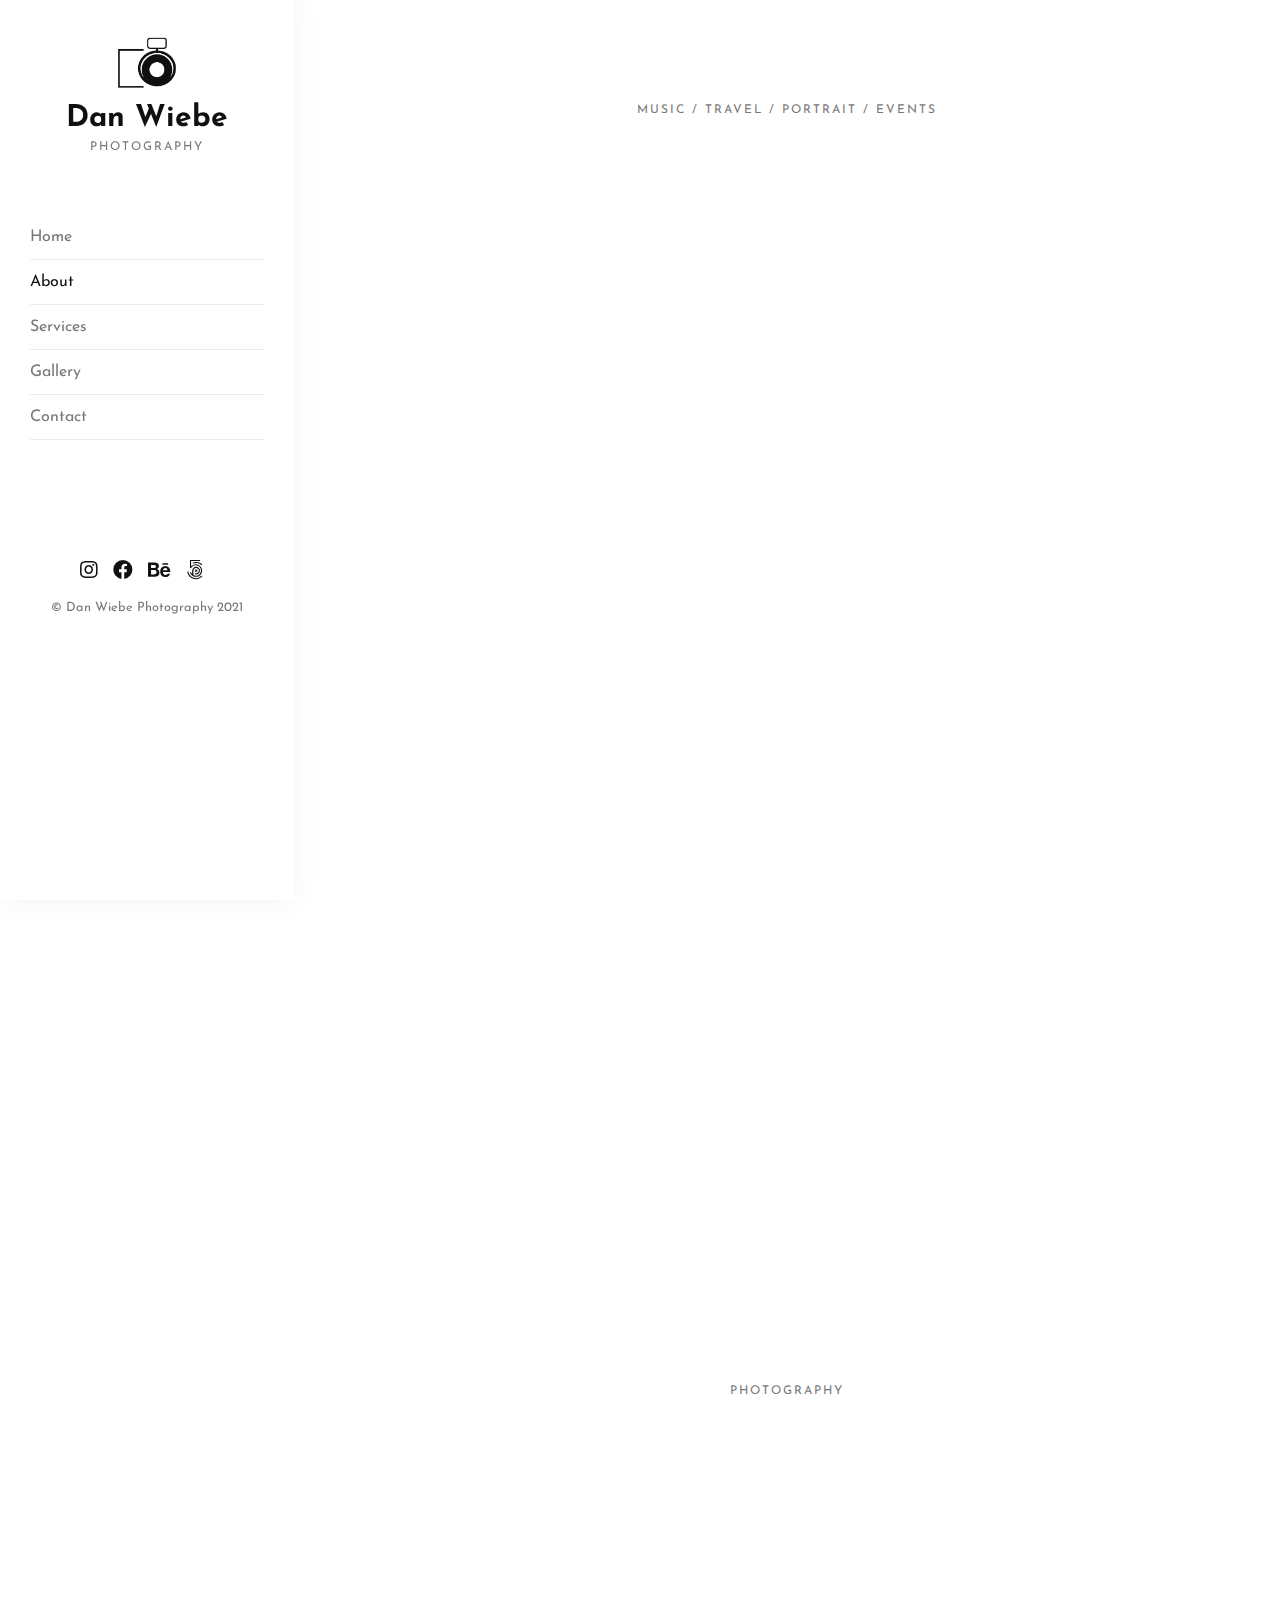
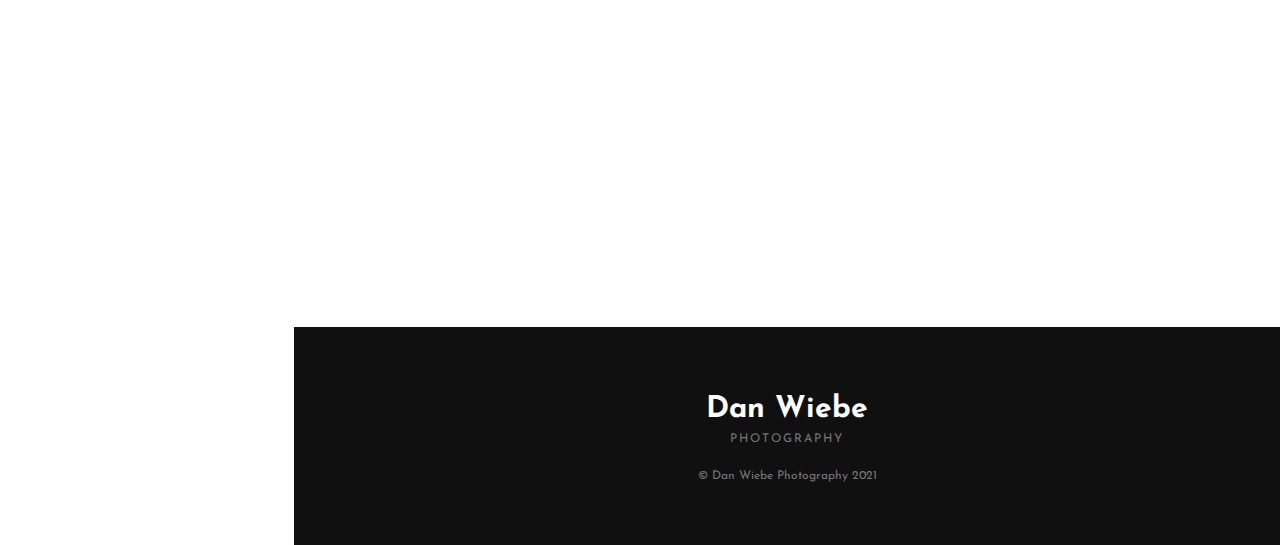
==== commit 1d170af7: "Added About" ====
--- a/about.html
+++ b/about.html
@@ -74,10 +74,11 @@
                         <div class="col-md-12 animate-box" data-animate-effect="fadeInUp"> <img src="images/1920x1280.jpg" class="img-fluid mb-30" alt="annie"> </div>
                     </div>
                     <div class="row">
-                        <div class="col-md-12 animate-box" data-animate-effect="fadeInUp"> <span class="heading-meta">Photography</span>
+                        <div class="col-md-12 animate-box" data-animate-effect="fadeInUp"> <span class="heading-meta">Pron: Dan Vee-ba</span>
                             <h3 class="annie-about-heading">Dan Wiebe</h3>
-                            <p>Quisque bibendum tincidunt varius. Vestibulum viverra bibendum magna, mattis gravida sapien tincidunt ut. Donec felis nunc, dapibus quis facilisis quis, placerat vitae massa. Curabitur consectetur mi tellus, in dignissim nibh maximus tempus. Cras vel metus nec eros laoreet ullamcorper sed sit amet lectus. Vivamus orci mi, malesuada etteye liberet vithelacinia imperdiet ex. Vivamus egestas nibh quis pulvinar vestibulum. Mauris pellentesque eros vitae tellus dapibus egestas.</p>
-                            <p>Quisque bibendum tincidunt varius. Vestibulum viverra bibendum magna, mattis gravida sapien tincidunt ut. Donec felis nunc, dapibus quis facilisis quis, placerat vitae massa. Curabitur consectetur mi tellus, in dignissim nibh maximus tempus. Cras vel metus nec eros laoreet ullamcorper sed sit amet lectus. </p>
+                            <p>Since childhood I've been a passionate traveler - seeking adventure, new cultures, excited to meet new people. Photography became a wonderful medium in which to record these experiences and share those fleeting interactions with those at home. </p>
+                            <p>Coming from the street shooting culture I try to take that spontaneity and embrace the impromptu moments in all aspects of my shooting. As I look through the viewfinder, it becomes crucial to consider how people are represented, especially when photographing minority cultures and those from vulnerable groups. </p>
+                            <p>I try take take this approach and core values into all aspects of my work, whether it's music promo shots, gigs, or behind the scenes photography. I try to convey a small aspect of somebody's story and their interaction with the environment. </p>
                             <p><img src="images/sign.png" class="annie-about-signature" alt="annie"></p>
                         </div>
                     </div>
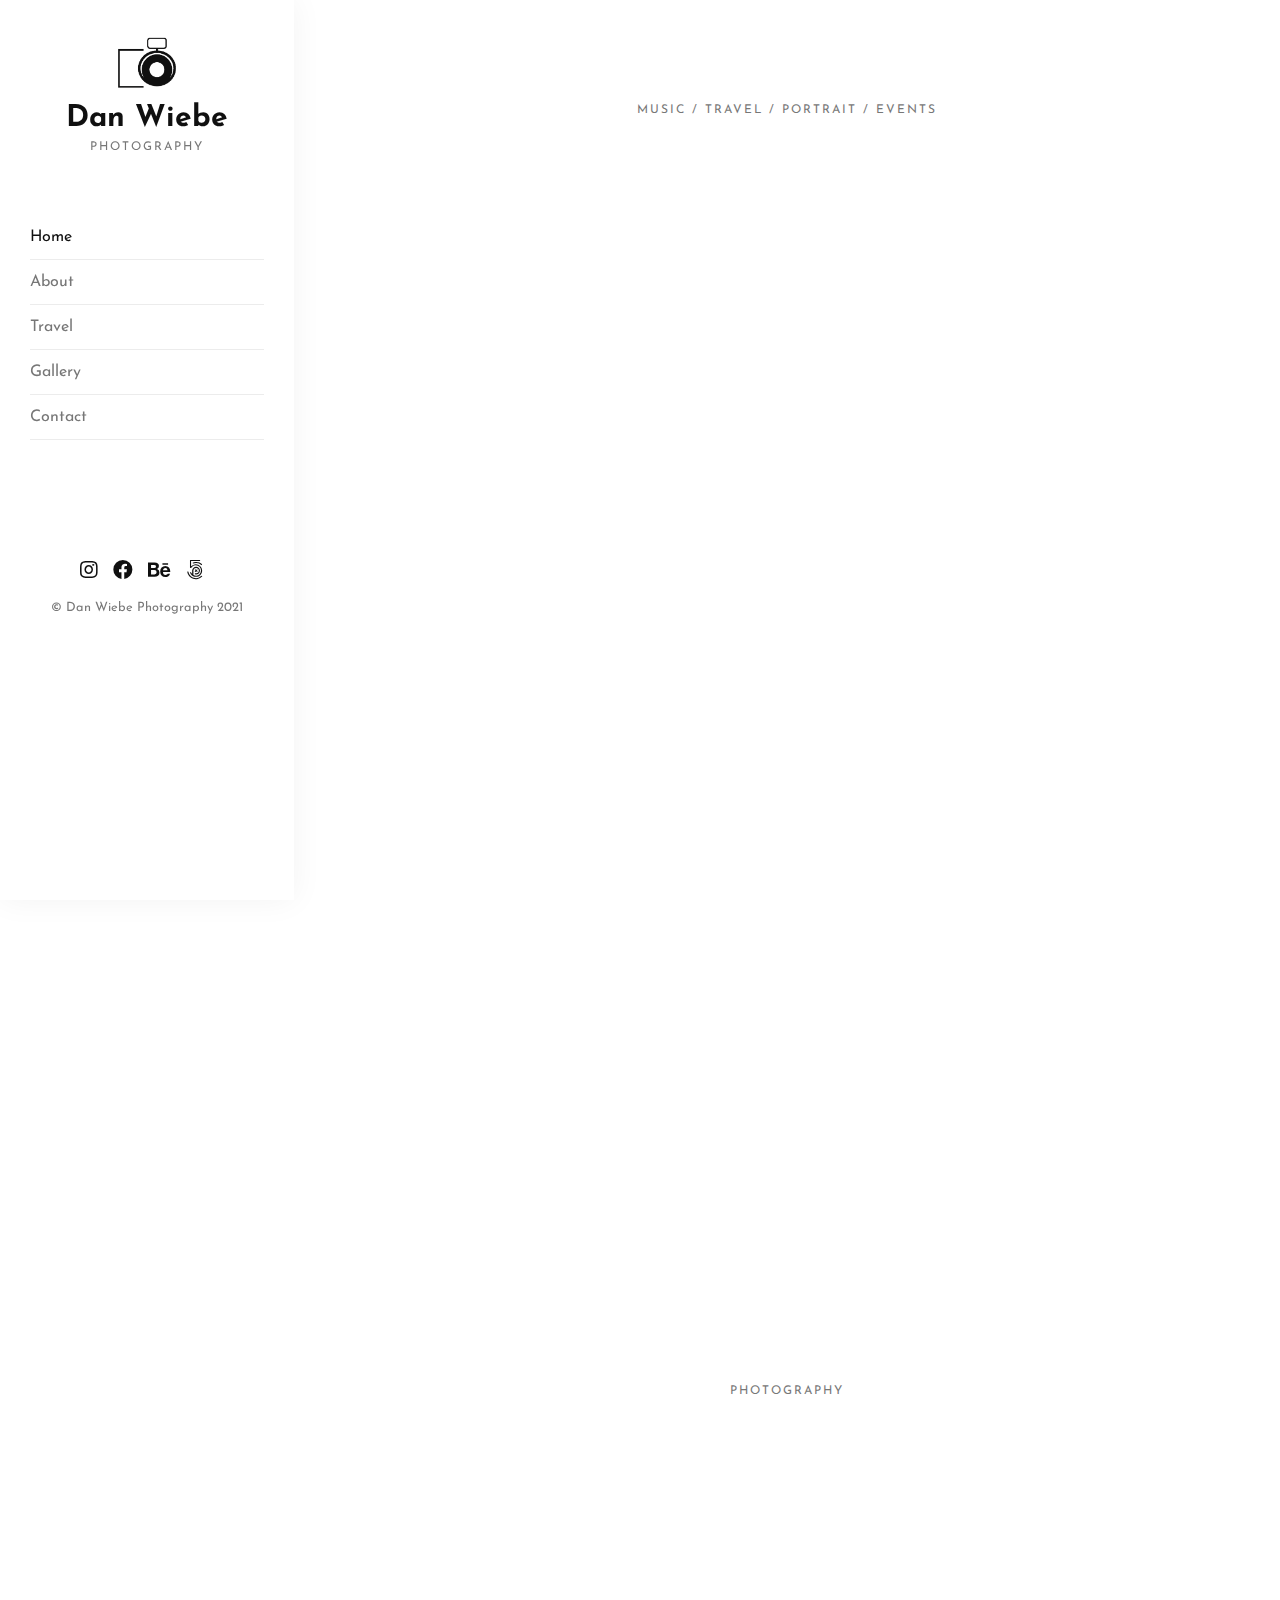
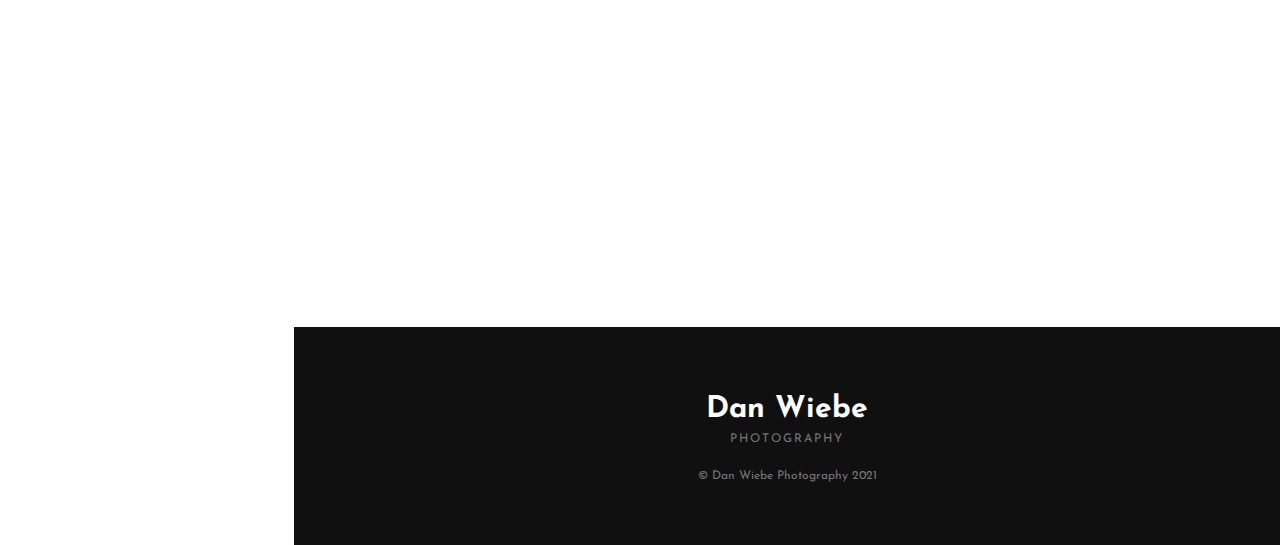
==== commit a993c98d: "Added pages and menu" ====
--- a/about.html
+++ b/about.html
@@ -38,13 +38,13 @@
             <!-- Menu -->
             <nav class="annie-main-menu">
                 <ul>
-                    <li><a href='index.html'>Home</a></li>
-                    <li class="active"><a href='about.html'>About</a></li>
-                    <li><a href='services.html'>Services</a></li>
+                    <li class="active"><a href='index.html'>Home</a></li>
+                    <li><a href='about.html'>About</a></li>
+                    <li><a href='travel.html'>Travel</a></li>
                     <li class="annie-sub"><a href="#0">Gallery</a>
                         <ul>
-                            <li><a href="gallery.html">Standard Gallery</a></li>
-                            <li><a href="masonry.html">Masonry Gallery</a></li>
+                            <li><a href="music.html">Music Gallery</a></li>
+                            <li><a href="events.html">Events Gallery</a></li>
                         </ul>
                     </li>
                     <li><a href='contact.html'>Contact</a></li>
@@ -77,8 +77,8 @@
                         <div class="col-md-12 animate-box" data-animate-effect="fadeInUp"> <span class="heading-meta">Pron: Dan Vee-ba</span>
                             <h3 class="annie-about-heading">Dan Wiebe</h3>
                             <p>Since childhood I've been a passionate traveler - seeking adventure, new cultures, excited to meet new people. Photography became a wonderful medium in which to record these experiences and share those fleeting interactions with those at home. </p>
-                            <p>Coming from the street shooting culture I try to take that spontaneity and embrace the impromptu moments in all aspects of my shooting. As I look through the viewfinder, it becomes crucial to consider how people are represented, especially when photographing minority cultures and those from vulnerable groups. </p>
-                            <p>I try take take this approach and core values into all aspects of my work, whether it's music promo shots, gigs, or behind the scenes photography. I try to convey a small aspect of somebody's story and their interaction with the environment. </p>
+                            <p>Coming from the street shooting culture I try to take that spontaneity and embrace the impromptu moments in all aspects of my shooting. As I look through the viewfinder, it becomes crucial to consider how people are represented, especially when photographing minority cultures. </p>
+                            <p>I try to take this approach and core values into all aspects of my work, whether it's music promo shots, gigs, or behind the scenes photography. I try to convey a small aspect of somebody's story and their interaction with the environment. </p>
                             <p><img src="images/sign.png" class="annie-about-signature" alt="annie"></p>
                         </div>
                     </div>
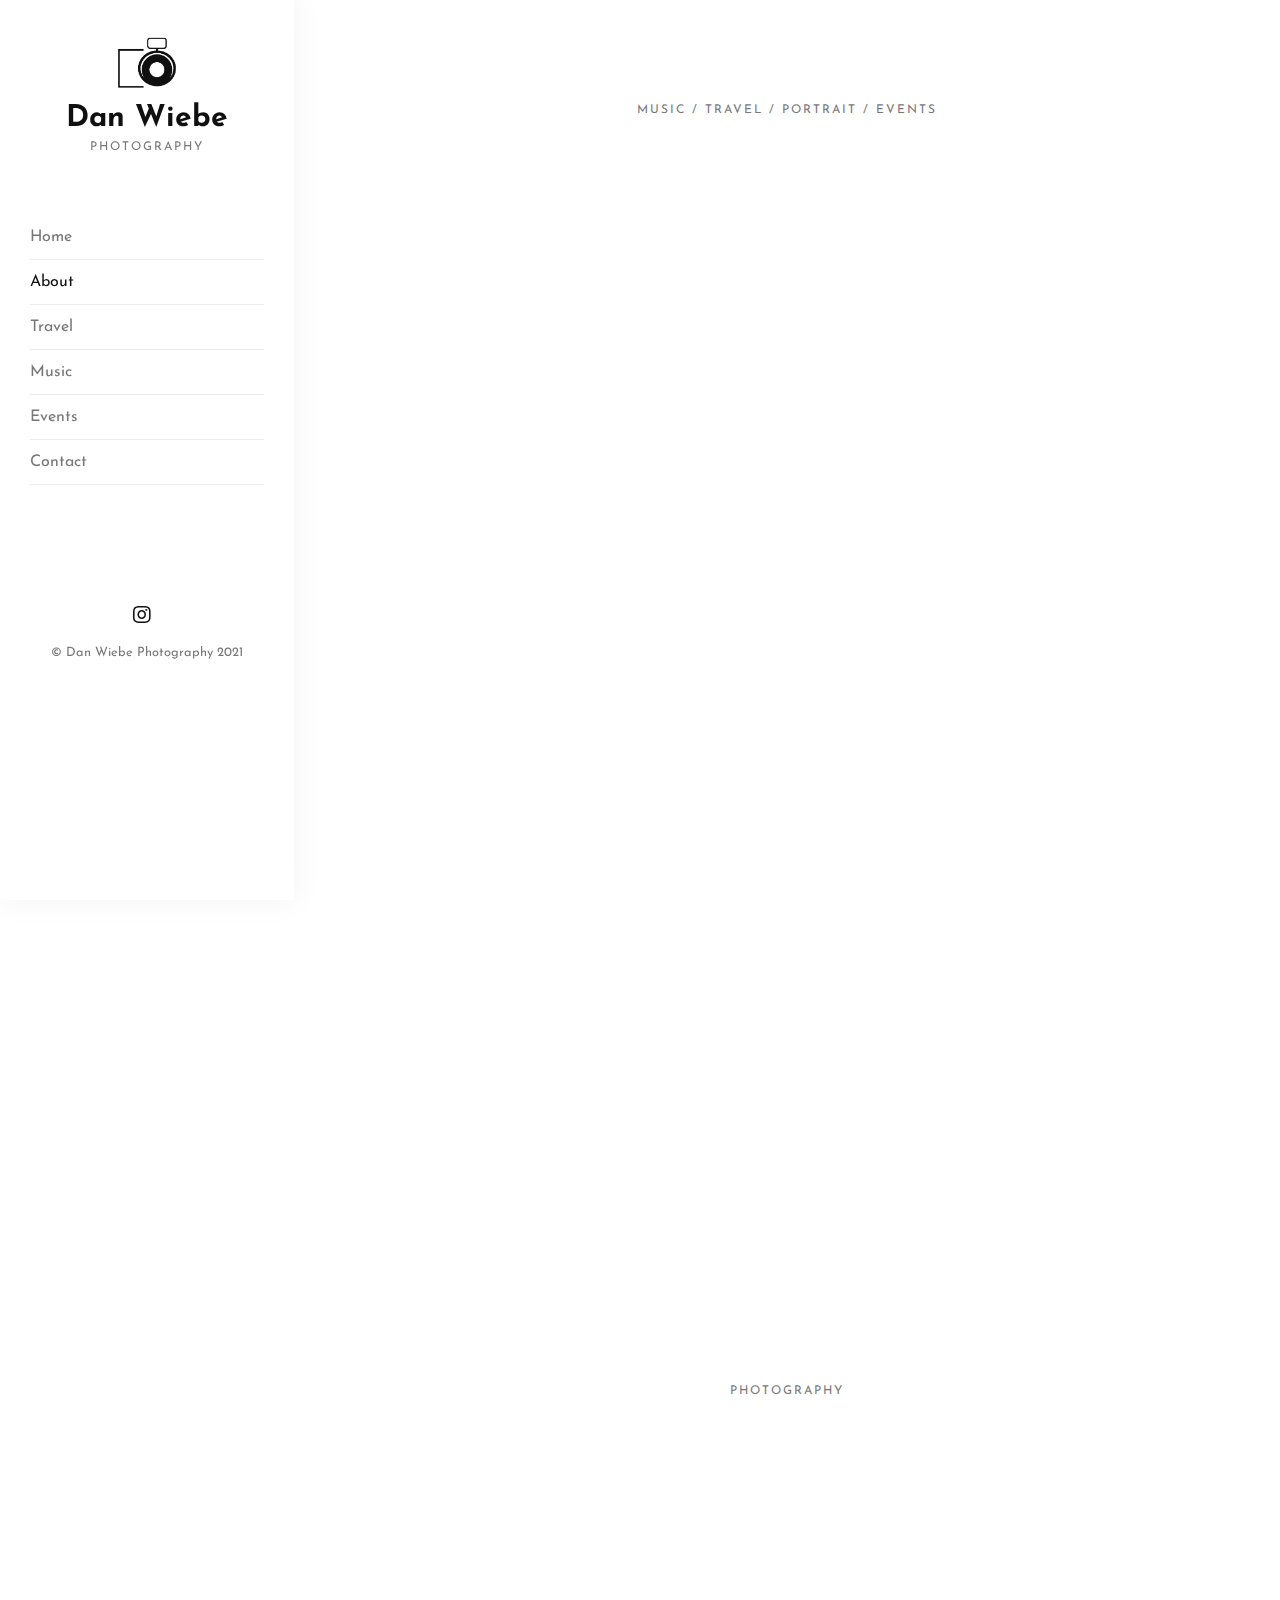
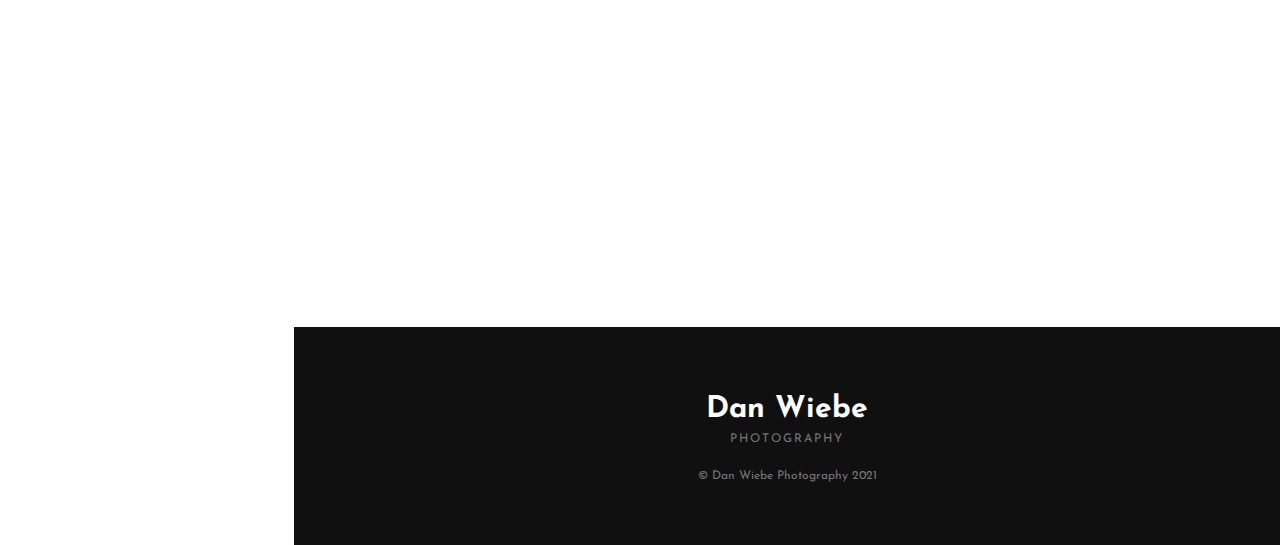
==== commit b83dd90b: "Menu changes + Insta" ====
--- a/about.html
+++ b/about.html
@@ -38,25 +38,19 @@
             <!-- Menu -->
             <nav class="annie-main-menu">
                 <ul>
-                    <li class="active"><a href='index.html'>Home</a></li>
-                    <li><a href='about.html'>About</a></li>
+                    <li><a href='index.html'>Home</a></li>
+                    <li class="active"><a href='about.html'>About</a></li>
                     <li><a href='travel.html'>Travel</a></li>
-                    <li class="annie-sub"><a href="#0">Gallery</a>
-                        <ul>
-                            <li><a href="music.html">Music Gallery</a></li>
-                            <li><a href="events.html">Events Gallery</a></li>
-                        </ul>
-                    </li>
-                    <li><a href='contact.html'>Contact</a></li>
+                   <li><a href="music.html">Music</a></li>
+                    <li><a href="events.html">Events</a></li>              
+                   <li><a href='contact.html'>Contact</a></li>
                 </ul>
             </nav>
             <!-- Sidebar Footer -->
             <div class="annie-footer">
                 <ul>
-                    <li><a href="#"><i class="fab fa-instagram"></i></a></li>
-                    <li><a href="#"><i class="fab fa-facebook"></i></a></li>
-                    <li><a href="#"><i class="fab fa-behance"></i></a></li>
-                    <li><a href="#"><i class="fab fa-500px"></i></a></li>
+                <li><a href="https://www.instagram.com/danwiebephotography"><i class="fab fa-instagram"></i></a></li>
+                  
                 </ul>
                 <p><small>&copy; Dan Wiebe Photography 2021 </small></p>
             </div>
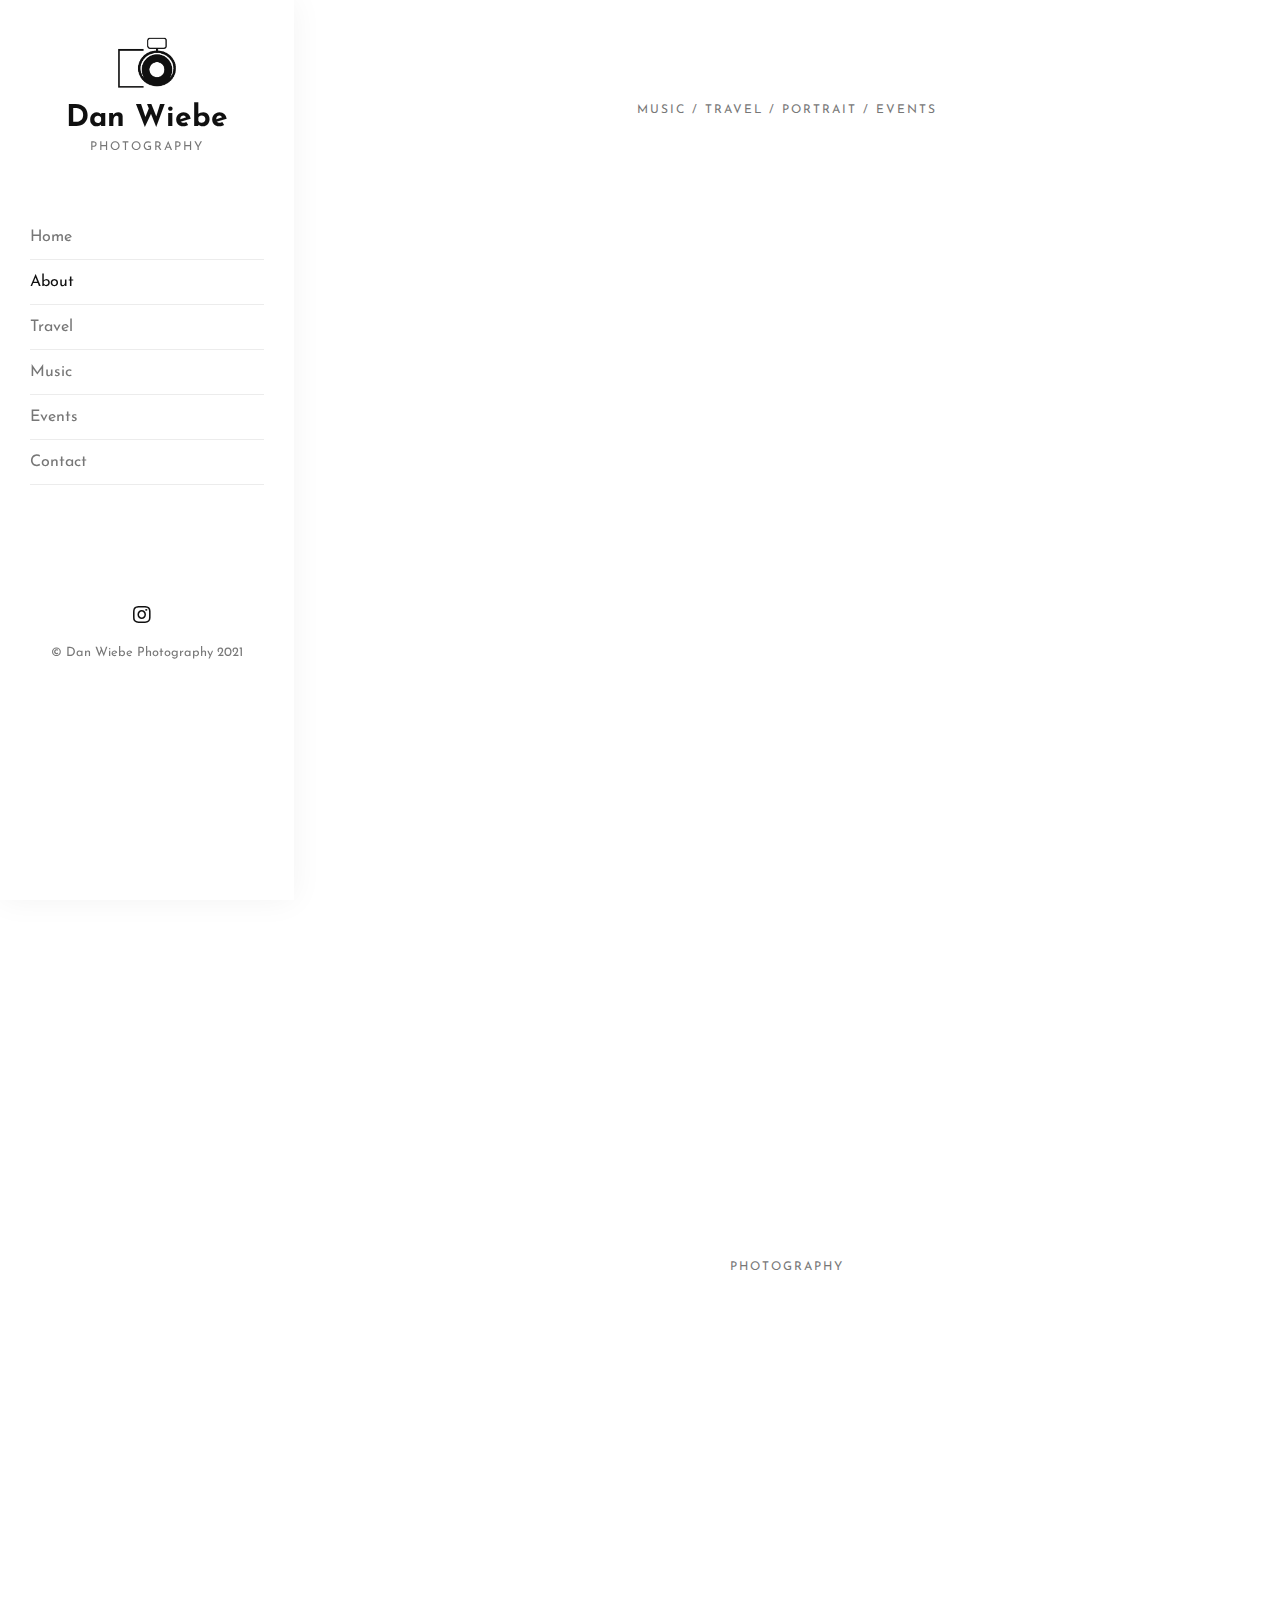
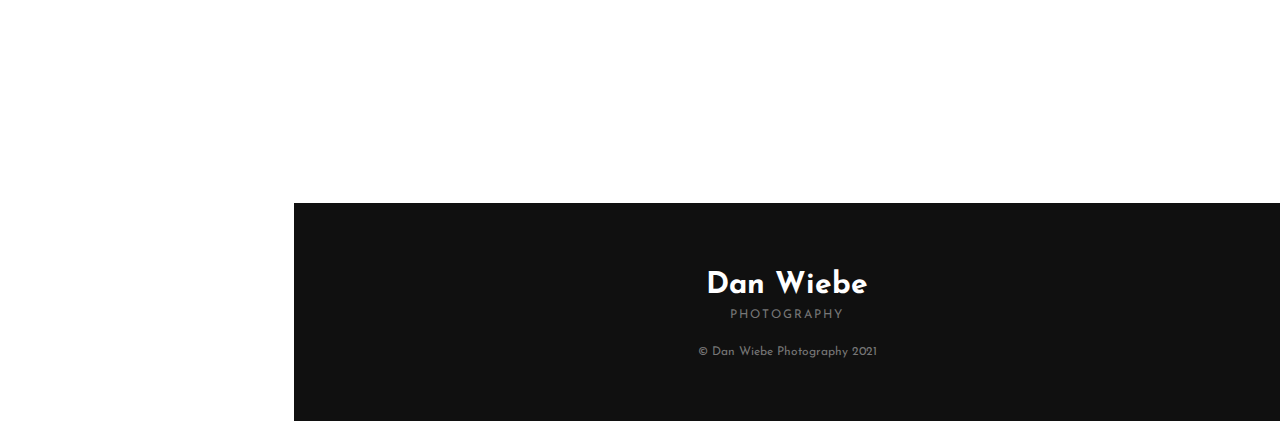
==== commit c3dda459: "Remove Sign" ====
--- a/about.html
+++ b/about.html
@@ -73,7 +73,7 @@
                             <p>Since childhood I've been a passionate traveler - seeking adventure, new cultures, excited to meet new people. Photography became a wonderful medium in which to record these experiences and share those fleeting interactions with those at home. </p>
                             <p>Coming from the street shooting culture I try to take that spontaneity and embrace the impromptu moments in all aspects of my shooting. As I look through the viewfinder, it becomes crucial to consider how people are represented, especially when photographing minority cultures. </p>
                             <p>I try to take this approach and core values into all aspects of my work, whether it's music promo shots, gigs, or behind the scenes photography. I try to convey a small aspect of somebody's story and their interaction with the environment. </p>
-                            <p><img src="images/sign.png" class="annie-about-signature" alt="annie"></p>
+                            <!--- SIGNATURE <p><img src="images/sign.png" class="annie-about-signature" alt="annie"></p>  --->
                         </div>
                     </div>
                 </div>
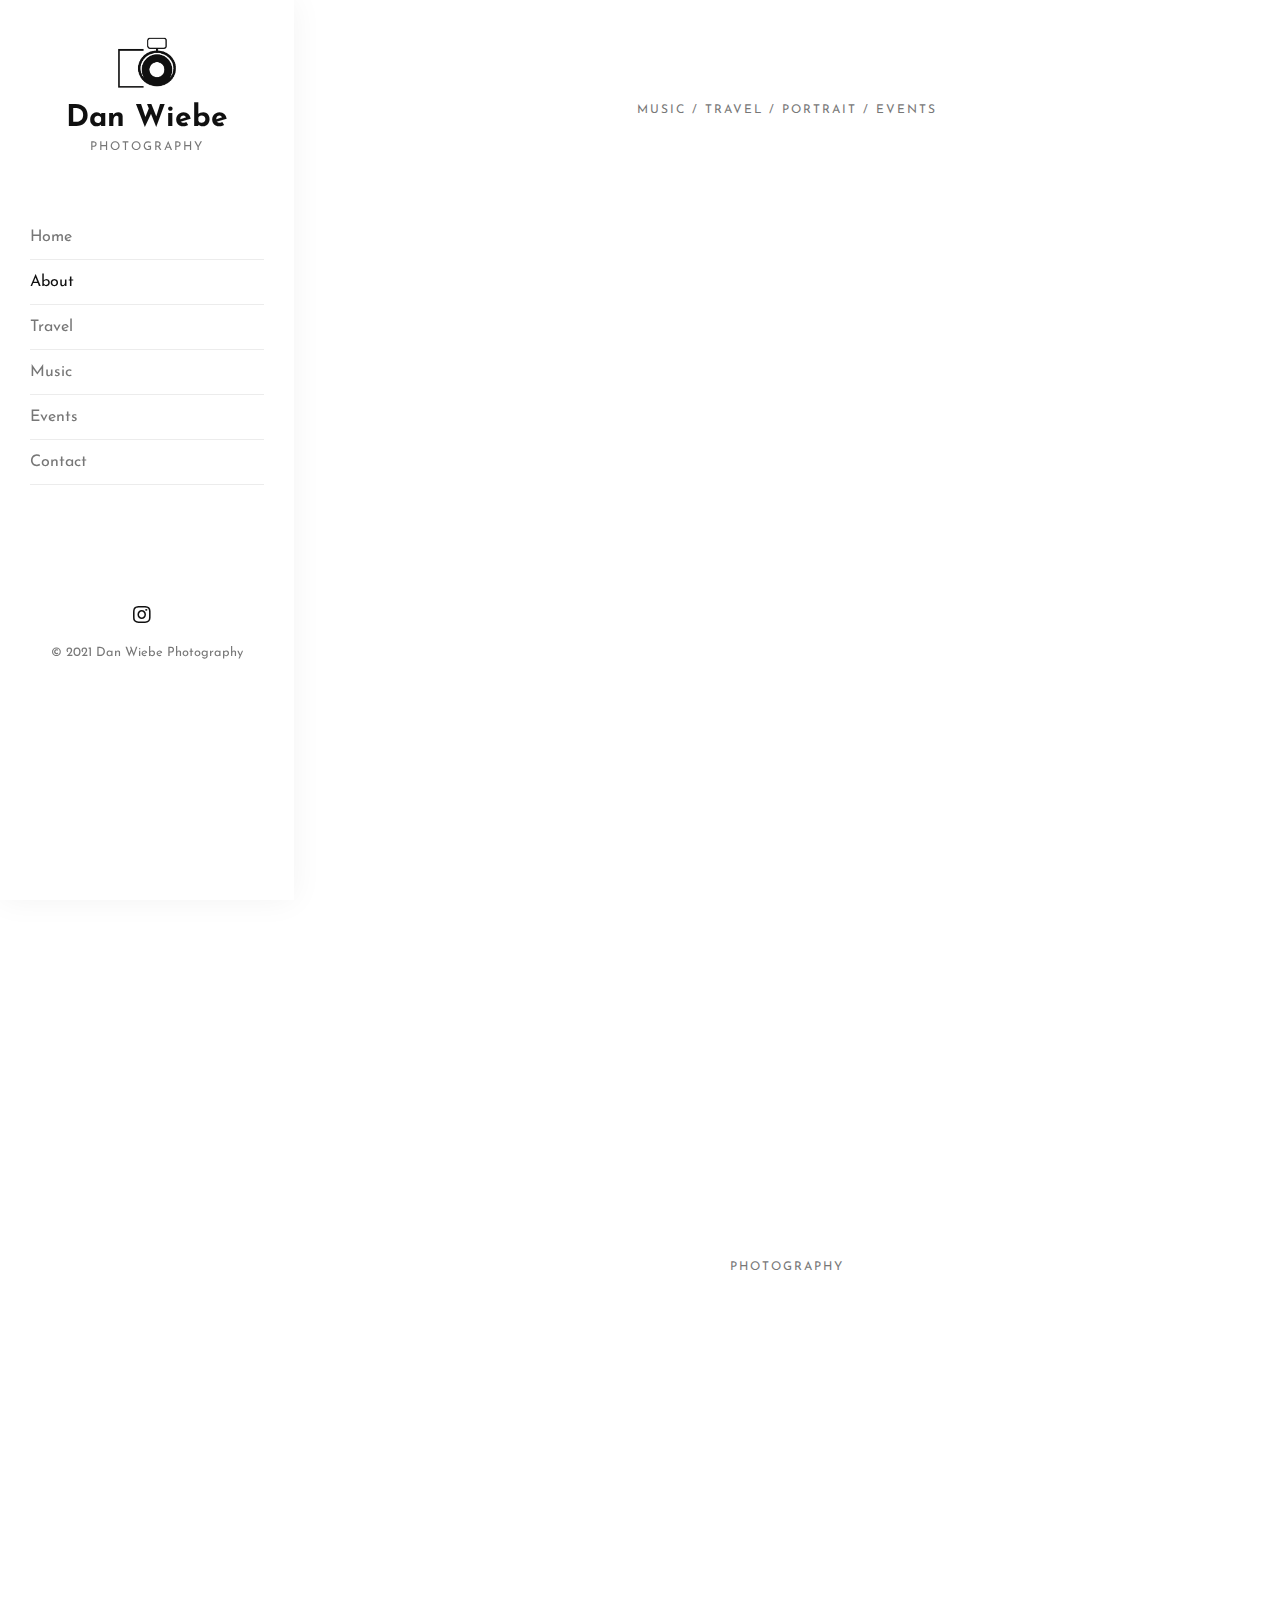
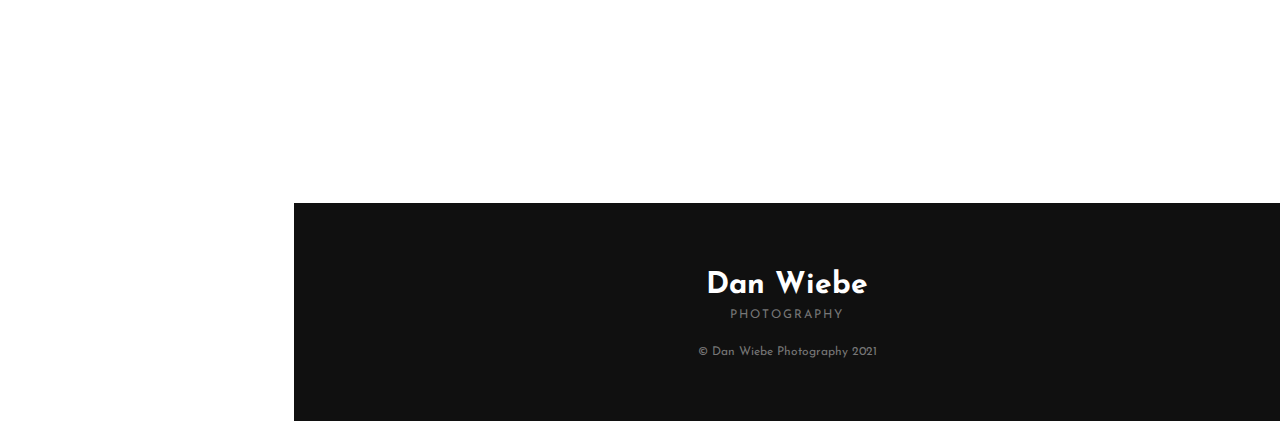
==== commit f196dda3: "Formatting" ====
--- a/about.html
+++ b/about.html
@@ -52,7 +52,7 @@
                 <li><a href="https://www.instagram.com/danwiebephotography"><i class="fab fa-instagram"></i></a></li>
                   
                 </ul>
-                <p><small>&copy; Dan Wiebe Photography 2021 </small></p>
+                <p><small>&copy; 2021 Dan Wiebe Photography</small></p>
             </div>
         </aside>
         <!-- Main Content -->
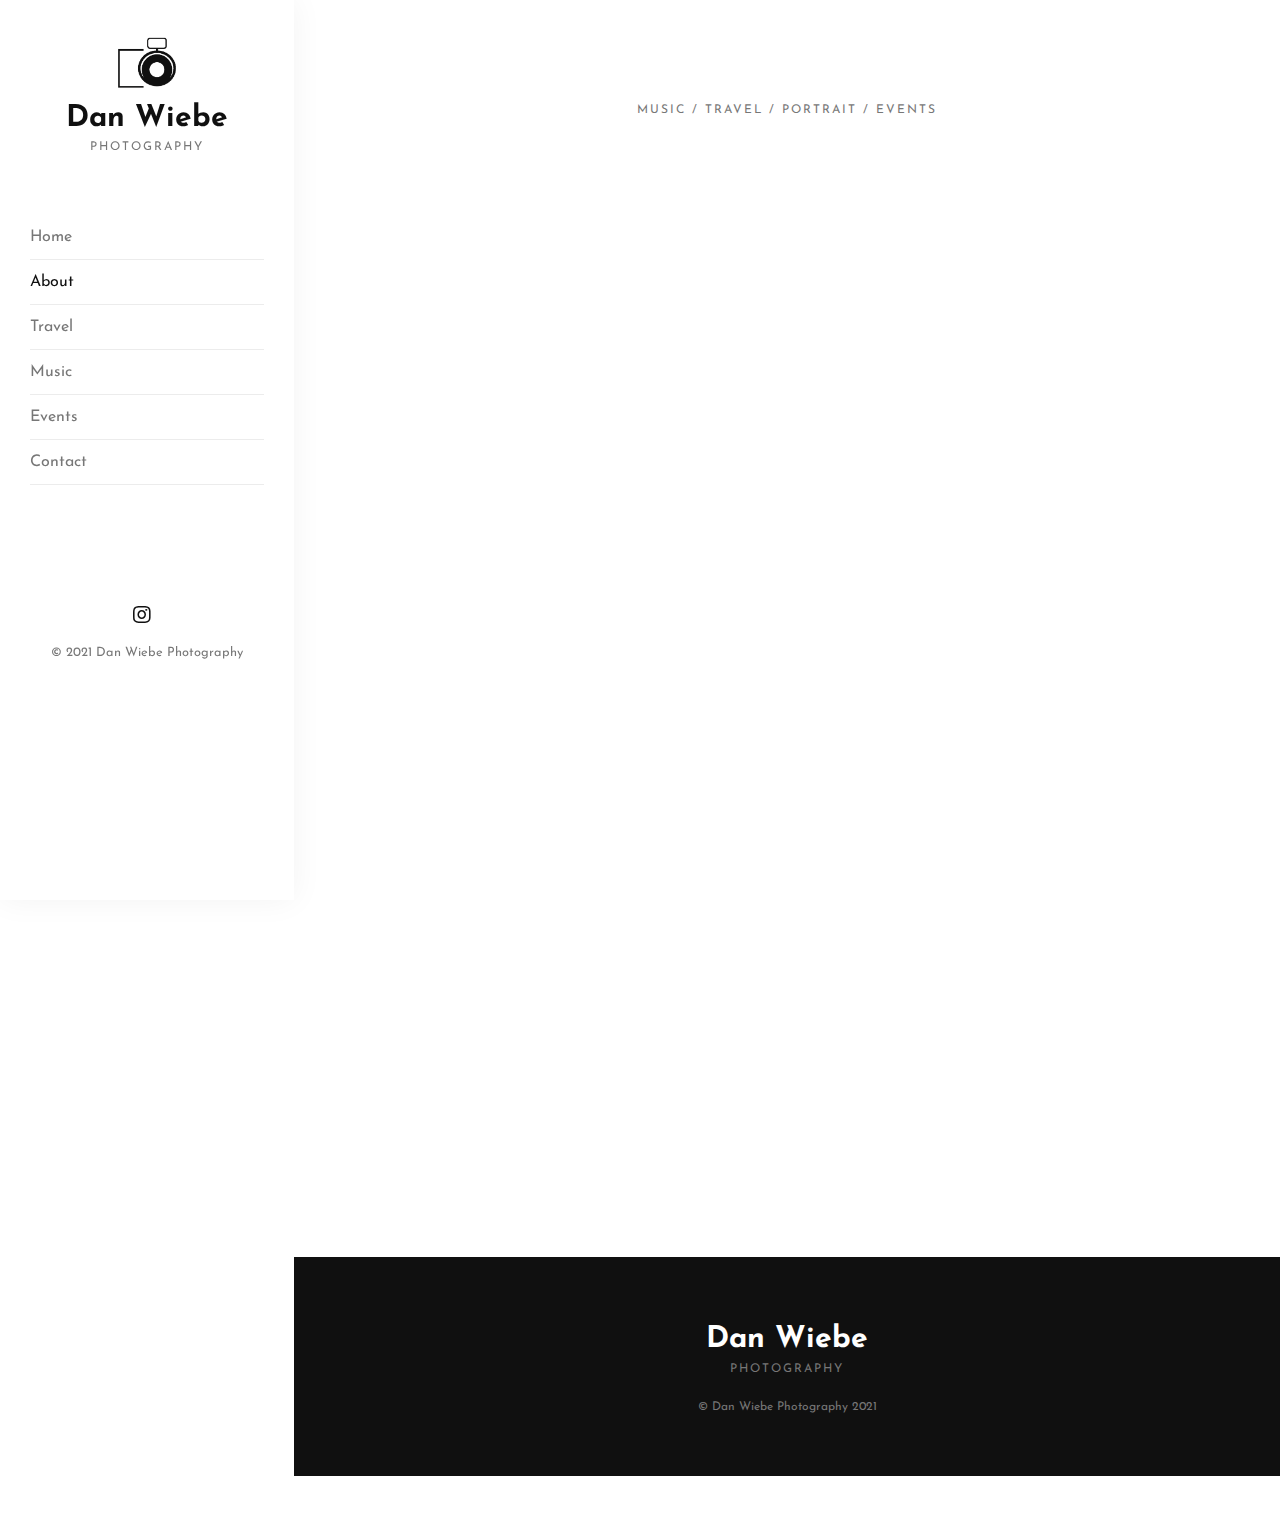
==== commit e0c07fda: "Removed team" ====
--- a/about.html
+++ b/about.html
@@ -79,10 +79,13 @@
                 </div>
             </div>
             <!-- Our Team -->
-            <div class="annie-teams mb-60">
+           
+             
+                <div class="annie-teams mb-60">
                 <div class="container-fluid">
                     <div class="row">
-                        <div class="col-md-12 text-center"> <span class="heading-meta">Photography</span>
+                    <!-- REMOVED TEAM FOR NOW
+                    <div class="col-md-12 text-center"> <span class="heading-meta">Photography</span>
                             <h2 class="annie-heading animate-box" data-animate-effect="fadeInUp">Professional Team</h2> </div>
                     </div>
                     <div class="row">
@@ -131,9 +134,10 @@
                                 </div>
                             </div>
                         </div>
-                    </div>
+                    </div>-->
                 </div>
             </div>
+             
             <!-- Footer -->
             <div id="annie-footer">
                 <div class="annie-narrow-content">
